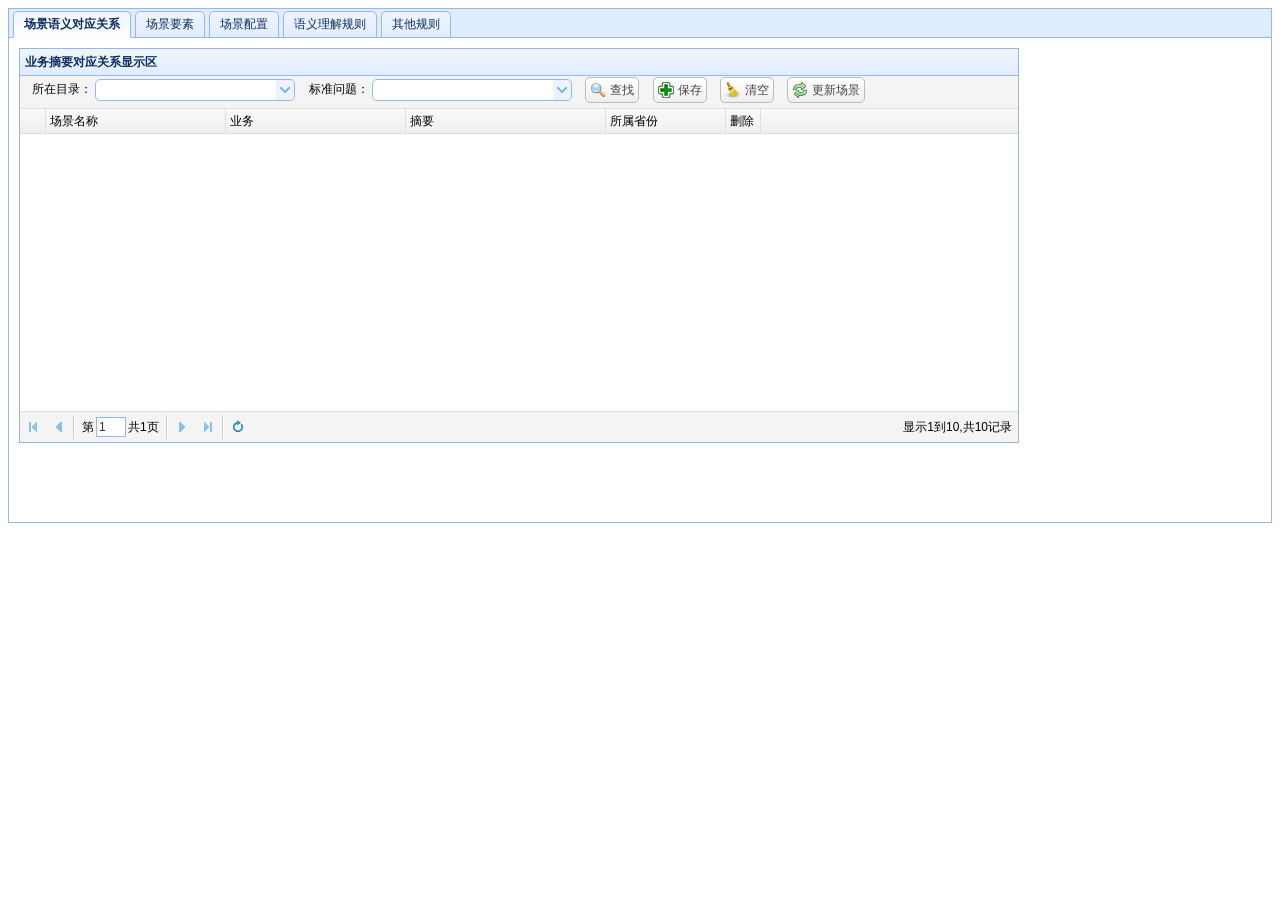
==== WebRoot/rule/scenarios.html @ 41be561f "上传代码" ====
<!DOCTYPE html>
<html>
	<head>
		<meta http-equiv="Content-Type" content="text/html; charset=utf-8"></meta>
		<link type="text/css" rel="stylesheet"
			href="../easyui/jquery-easyui-1.4.1/themes/default/easyui.css" />
		<link type="text/css" rel="stylesheet"
			href="../easyui/jquery-easyui-1.4.1/themes/icon.css" />
		<link href="../umeditor1_2_2-utf8-jsp/themes/default/css/umeditor.css"
			type="text/css" rel="stylesheet">
		<link href="../css/common.css"
			type="text/css" rel="stylesheet">
		<link type="text/css" rel="stylesheet" href="../css/kw.css" />
		<link type="text/css" rel="stylesheet" href="../css/scrollbar.css" />
		<script type="text/javascript"
			src="../umeditor1_2_2-utf8-jsp/third-party/jquery.min.js"></script>
		<script type="text/javascript"
			src="../umeditor1_2_2-utf8-jsp/umeditor.config.js"></script>
		<script type="text/javascript"
			src="../umeditor1_2_2-utf8-jsp/umeditor.min.js"></script>
		<script type="text/javascript"
			src="../umeditor1_2_2-utf8-jsp/lang/zh-cn/zh-cn.js"></script>
		<script type="text/javascript"
			src="../easyui/jquery-easyui-1.4.1/jquery.easyui.min.js"></script>
		<script type="text/javascript"
			src="../easyui/jquery-easyui-1.4.1/locale/easyui-lang-zh_CN.js"></script>
		<script type="text/javascript" src="../script/json2.js"></script>
		<script type="text/javascript" src="./js/scenarios.js?v=20160608"></script>
		<script type="text/javascript" src="../script/publicSetup.js"></script>
		<script type="text/javascript">
		  //处理键盘事件 禁止后退键（Backspace）密码或单行、多行文本框除外
	      function banBackSpace(e){   
	          var ev = e || window.event;//获取event对象   
	          var obj = ev.target || ev.srcElement;//获取事件源   
	          var t = obj.type || obj.getAttribute('type');//获取事件源类型  
	          //获取作为判断条件的事件类型
	          var vReadOnly = obj.getAttribute('readonly');
	          //处理null值情况
	          vReadOnly = (vReadOnly == "") ? false : vReadOnly;
	         //当敲Backspace键时，事件源类型为密码或单行、多行文本的，
	        //并且readonly属性为true或enabled属性为false的，则退格键失效
	         var flag1=(ev.keyCode == 8 && (t=="password" || t=="text" || t=="textarea") 
	                     && vReadOnly=="readonly")?true:false;
	         //当敲Backspace键时，事件源类型非密码或单行、多行文本的，则退格键失效
	         var flag2=(ev.keyCode == 8 && t != "password" && t != "text" && t != "textarea")
	                     ?true:false;        
	        
	       //判断
	         if(flag2){
	             return false;
	         }
	         if(flag1){   
	             return false;   
	         }   
	     }
        //禁止后退键 作用于Firefox、Opera
        document.onkeypress = banBackSpace;
        //禁止后退键  作用于IE、Chrome
        document.onkeydown = banBackSpace;
		</script>
		<script>
		
	//获取浏览器页面可见高度和宽度
    var _PageHeight = document.documentElement.clientHeight,
        _PageWidth = document.documentElement.clientWidth;
    //计算loading框距离顶部和左部的距离（loading框的宽度为215px，高度为61px）
    var _LoadingTop = _PageHeight > 61 ? (_PageHeight - 61) / 2 : 0,
        _LoadingLeft = _PageWidth > 215 ? (_PageWidth - 215) / 2 : 0;
    //在页面未加载完毕之前显示的loading Html自定义内容
    var _LoadingHtml = '<div id="loadingDiv" style="position:absolute;left:0;width:100%;height:' + _PageHeight + 'px;top:0;background:#f3f8ff;opacity:1;filter:alpha(opacity=80);z-index:10000;"><div style="position: absolute; cursor1: wait; left: ' + _LoadingLeft + 'px; top:' + _LoadingTop + 'px; width: auto; height: 57px; line-height: 57px; padding-left: 50px; padding-right: 5px; background: #fff url(/Content/loading.gif) no-repeat scroll 5px 10px; border: 2px solid #95B8E7; color: #696969; font-family:\'Microsoft YaHei\';">页面加载中，请稍等。。。</div></div>';
    //呈现loading效果
    document.write(_LoadingHtml);


    //监听加载状态改变
    document.onreadystatechange = completeLoading;

    //加载状态为complete时移除loading效果
    function completeLoading() {
        if (document.readyState == "complete") {
            var loadingMask = document.getElementById('loadingDiv');
            loadingMask.parentNode.removeChild(loadingMask);
        }
    }

	
	
	</script>




	</head>
	<body onkeydown="myKeyDown()">

		<div class="easyui-layout" style="padding: 0px">
			<div id="aa" class="easyui-tabs"
				style="width: 100%; height: 515px;">
				<!-- <div id="aa" class="easyui-tabs" style="width:100%;height:515px;"> -->
				<div title="场景语义对应关系" style="padding: 10px"
					data-options="selected:true">
					<div>
						<div id="servicekbdatadatagrid_tb" style="height: 30px;">
							<span style="margin-left: 10px">所在目录：</span>
							<select id="service" class="easyui-combotree"
								style="width: 200px;"></select>
							<span style="margin-left: 10px">标准问题：</span>
							<input id="kbdata" class="easyui-combobox" style="width: 200px;">
							<!-- 
							<span style="margin-left: 10px">用户问题：</span>
							<input id="userquery" class="easyui-textbox"
								style="width: 200px;">
							 -->
							<a href="javascript:void(0)" class="easyui-linkbutton"
								data-options="iconCls:'icon-search'" plain="false"
								style="margin-left: 10px" onclick="searchRelation()">查找</a>
							<a href="javascript:void(0)" class="easyui-linkbutton"
								data-options="iconCls:'icon-add'" plain="false"
								style="margin-left: 10px" onclick="saveRelation()">保存</a>
							<a href="javascript:void(0)" class="easyui-linkbutton"
								data-options="iconCls:'icon-clear'" plain="false"
								style="margin-left: 10px" onclick="clearRelation()">清空</a>
							<a href="javascript:void(0)" class="easyui-linkbutton"
								data-options="iconCls:'icon-reload'" plain="false"
								style="margin-left: 10px" onclick="reloadScenarios()">更新场景</a>
						</div>
						<table id="servicekbdatadatagrid"></table>
					</div>
				</div>

				<div title="场景要素" style="padding: 10px;">

					<div>
						<div id="elementnamedatagrid_tb" style="height: 30px;">
							<span style="font-size: 12px; margin-left: 10px">场景要素：</span>
							<input id="selelementname" type="text" class="easyui-textbox"
								style="width: 320px;" />
							<a style="margin: 0 10px" class="easyui-linkbutton" plain="fasle"
								iconCls="icon-search" onclick="searchElementName()">查询</a>
						</div>
						<table id="elementnamedatagrid"></table>
						<div style="margin: 20px 0 0 0;"></div>

						<!--场景要素编辑区 window start  -->
						<div id="elementedit_w" class="easyui-window" title="编辑场景要素"
							data-options="modal:true,closed:true,iconCls:'icon-save'"
							style="width: 500px; height: 400px; padding: 10px;">
							<form id="elementnameform" class="easyui-form" method="post"
								data-options="novalidate:true">
								<table cellpadding="3"
									style="text-align: center; margin: 0 auto;">
									<tr>
										<td>
											场景要素:
										</td>
										<td>
											<input id="elementnametextbox" class="easyui-textbox"
												style="width: 300px;" type="text"
												data-options="required:true,missingMessage:'属性名称不能为空!'"></input>
										</td>
									</tr>
									<tr>
										<td>
											优先级&nbsp;&nbsp;:
										</td>
										<td>
											<input id="weightcombobox" style="width: 300px;"></input>
										</td>
									</tr>
									<tr>
										<td>
											对应词类:
										</td>
										<td>
											<input id="wordclasstextbox" class="easyui-combobox"
												style="width: 300px;" type="text"></input>
										</td>
									</tr>

									<tr>
										<td>
											对应信息表列:
										</td>
										<td>
											<input id="infotalbepath" class="easyui-combobox"
												style="width: 300px;" type="text"></input>
										</td>
									</tr>


									<tr>
										<td>
											对应地市:
										</td>
										<td>
											<input id="city" class="easyui-textbox" style="width: 300px;"
												type="text"></input>
										</td>
									</tr>

									<tr>
										<td>
											填写方式:
										</td>
										<td>
											<select id="itemmode" class="easyui-combobox"
												name="itemmode_name" style="width: 300px;">
												<option value="勾选">勾选</option>
												<option value="自定义">自定义</option>
												<option value="勾选+自定义">勾选+自定义</option>
											</select>
										</td>
									</tr>

									<tr>
										<td>
											归属:
										</td>
										<td>
											<select id="container" class="easyui-combobox"
												name="itemmode_name" style="width: 300px;">
												<option value="键值补全">菜单询问用户</option>
												<option value="词模匹配">系统反问</option>
											</select>
										</td>
									</tr>

									<tr>
										<td>
											交互口径:
										</td>
										<td>
											<textarea name="" cols="5" rows="5" id="interpat"
												style="width: 300px; font-size: 12px;"></textarea>
										</td>
									</tr>

								</table>
							</form>
							<div style="text-align: center; padding: 5px">
								<a href="javascript:void(0)" class="easyui-linkbutton"
									data-options="iconCls:'icon-save'" plain="false"
									onclick="submitElementNameForm()">保存</a>
								<a href="javascript:void(0)" class="easyui-linkbutton"
									data-options="iconCls:'icon-clear'" plain="false"
									onclick="clearElementNameForm()">清空</a>
							</div>

						</div>

					</div>

					<!-- 场景要素值 window end -->
					<div id="elementvalueedit_w" class="easyui-window" title="编辑场景要素值"
						data-options="modal:true,closed:true,iconCls:'icon-save'"
						style="width: 650px; height: 500px; padding: 10px;">
						<div style="margin-left: 30px; width: 580px; text-align: center">
							<div id="elementvaluedatagrid_tb" style="height: 30px;">
								<span style="font-size: 12px; margin-left: 10px">场景要素值：</span>
								<input id="selelementvalue" type="text" class="easyui-textbox"
									style="width: 150px;" />
								<a href="javascript:void(0)" style="margin-left: 5px"
									class="easyui-linkbutton" plain="fasle" iconCls="icon-search"
									onclick="searchElementValue()">查询</a>
								<a href="javascript:void(0)" style="margin-left: 5px"
									class="easyui-linkbutton" data-options="iconCls:'icon-save'"
									plain="false" onclick="insertElementValue()">保存</a>
								<a href="javascript:void(0)" style="margin-left: 5px"
									class="easyui-linkbutton" data-options="iconCls:'icon-clear'"
									plain="false" onclick="clearElementValueForm()">清空</a>
							</div>
							<table id="elementvaluedatagrid"></table>

							<!-- 
							<div style="margin:20px 0 0 0;"></div>
							<div class="easyui-panel" title="问题要素值编辑区" style="width:350px;height:auto;padding-top:10px;">
								<form id="elementvalueform" class="easyui-form" method="post" data-options="novalidate:true">
							    	<table cellpadding="3" style="text-align:center;margin:0 auto;">
							    		<tr>
							    			<td>属性值:</td>
							    			<td><input id="elementvaluetextbox" class="easyui-textbox" style="width:200px;" type="text" data-options="required:true,missingMessage:'属性值不能为空!'"></input></td>
							    		</tr>
							    	</table>
							    </form>
							    <div style="text-align:center;padding:5px">
							    	<a href="javascript:void(0)" class="easyui-linkbutton" data-options="iconCls:'icon-save'" plain="false" onclick="submitElementValueForm()">保存</a>
							    	<a href="javascript:void(0)" class="easyui-linkbutton" data-options="iconCls:'icon-clear'" plain="false" onclick="clearElementValueForm()">清空</a>
							    </div>
							</div>   -->

						</div>
					</div>
					<!-- 场景要素值 window end -->
					
					<!-- 添加交互要素 window start -->
					<div id="interactiveElement_add" class="easyui-window" title="增加交互要素" data-options="modal:true,closed:true,iconCls:'icon-add'" style="width:400px;height:200px;padding:10px;">
						
						<table style="text-align: center; padding: 5px">
						<tr>
							<td>
								优先级：
							</td>
							<td>
								<div id="interactiveElement_wei"></div>
							</td>
						</tr>
						<tr>
							<td>
								交互要素：
							</td>
							<td>
								<div id="interactiveElement_com"></div>
							</td>
						</tr>
						<!-- 
						<tr>
							<td>
								对应地市:
							</td>
							<td>
								<input id="interactiveElement_city" class="easyui-textbox" style="width: 300px;"type="text"></input>
							</td>
						</tr>
						-->
         				</table>
						
						<div style="text-align: center; padding: 5px">
							<a href="javascript:void(0)" class="easyui-linkbutton" 
								data-options="iconCls:'icon-add'" plain="false"
								onclick="saveInteractiveElement()">添加</a>
         				</div>
					</div>
					<!-- 添加交互要素 window end -->

					<!-- 增加统计关联 window start-->
		 			<div id="statisticInfo_add" class="easyui-window" title="增加统计关联" data-options="modal:true,closed:true,iconCls:'icon-edit'" style="width:400px;height:480px;padding:10px;">
         			
         				<form id="statisticInfoForm" class="easyui-form" method="post" data-options="novalidate:true" style="margin:0px 20px 20px 20px;">
					    	<table style="width:100%;">
					    		<tr class="btd-display1add">
									<td>
										<span id="statisticInfoName1">统计量</span>
									</td>	
									<td>
										<span id="statisticInfo1"><input id="statisticInfoValue1"/></span>
									</td>
								</tr>
								<tr class="btd-display1add">
									<td>
										<span id="statisticInfoName5">最小值</span>
									</td>	
									<td>
										<span id="statisticInfo5"><input id="statisticInfoValue5"/></span>
									</td>
								</tr>
								<tr class="btd-display1add">
									<td>
										<span id="statisticInfoName6">最大值</span>
									</td>	
									<td>
										<span id="statisticInfo6"><input id="statisticInfoValue6"/></span>
									</td>
								</tr>
								<tr class="btd-display2add">
									<td>
										<span id="statisticInfoName2">统计目标</span>
									</td>
									<td>
										<span id="statisticInfo2"><input id="statisticInfoValue2"/></span>
									</td>
								</tr>
								<tr class="btd-display3add">
									<td>
										<span id="statisticInfoName3">统计目标值</span>
									</td>
									<td>
										<span id="statisticInfo3"><input id="statisticInfoValue3"/></span>
									</td>
								</tr>
								<tr class="btd-display4add">
									<td>
										<span id="statisticInfoName4">统计目标值</span>
									</td>
									<td>
										<span id="statisticInfo4"><input id="statisticInfoValue4"/></span>
									</td>
								</tr>
					    	</table>
					    </form>
         				
         				<div style="text-align: center; padding: 5px">
							<a href="javascript:void(0)" class="easyui-linkbutton" 
								data-options="iconCls:'icon-add'" plain="false"
								onclick="saveStatisticInfo()">添加</a>
         				</div>
         			</div>
         			<!-- 增加统计关联 window end--> 
         			
         			<!-- 增加统计关联2 window start-->
		 			<div id="statisticInfo_add2" class="easyui-window" title="编辑统计关联" data-options="modal:true,closed:true,iconCls:'icon-edit'" style="width:400px;height:480px;padding:10px;">
         			
         				<form id="statisticInfoForm2" class="easyui-form" method="post" data-options="novalidate:true" style="margin:0px 20px 20px 20px;">
					    	<table style="width:100%;">
					    		<tr class="btd-display1add">
									<td>
										<span id="statisticInfoName12">统计量</span>
									</td>	
									<td>
										<span id="statisticInfo12"><input id="statisticInfoValue12"/></span>
									</td>
								</tr>
								<tr class="btd-display1add">
									<td>
										<span id="statisticInfoName52">最小值</span>
									</td>	
									<td>
										<span id="statisticInfo52"><input id="statisticInfoValue52"/></span>
									</td>
								</tr>
								<tr class="btd-display1add">
									<td>
										<span id="statisticInfoName62">最大值</span>
									</td>	
									<td>
										<span id="statisticInfo62"><input id="statisticInfoValue62"/></span>
									</td>
								</tr>
								<tr class="btd-display2add">
									<td>
										<span id="statisticInfoName22">统计目标</span>
									</td>
									<td>
										<span id="statisticInfo22"><input id="statisticInfoValue22"/></span>
									</td>
								</tr>
								<tr class="btd-display3add">
									<td>
										<span id="statisticInfoName32">统计目标值</span>
									</td>
									<td>
										<span id="statisticInfo32"><input id="statisticInfoValue32"/></span>
									</td>
								</tr>
								<tr class="btd-display4add">
									<td>
										<span id="statisticInfoName42">统计目标值</span>
									</td>
									<td>
										<span id="statisticInfo42"><input id="statisticInfoValue42"/></span>
									</td>
								</tr>
					    	</table>
					    </form>
         				
         				<div style="text-align: center; padding: 5px">
							<a href="javascript:void(0)" class="easyui-linkbutton" 
								data-options="iconCls:'icon-add'" plain="false"
								onclick="saveStatisticInfo2()">添加</a>
         				</div>
         			</div>
         			<!-- 增加统计关联2 window end--> 
         			
         			<!-- 展示统计关联 window start-->
		 			<div id="statisticInfo_check" class="easyui-window" title="查看统计关联" data-options="modal:true,closed:true,iconCls:'icon-edit'" style="width:450px;height:580px;padding:10px;">
         			
         				<form id="statisticInfoFormCheck" class="easyui-form" method="post" data-options="novalidate:true" style="margin:0px 20px 20px 20px;">
					    	<table style="width:100%;">
					    		<tr class="btd-display0Check">
									<td>
										<span id="statisticInfoName0Check">列：</span>
									</td>	
									<td>
										<span id="statisticInfo0Check"></span>
									</td>
								</tr>
					    		<tr class="btd-display1Check">
									<td>
										<span id="statisticInfoName1Check">统计量：</span>
									</td>	
									<td>
										<span id="statisticInfo1Check"></span>
									</td>
								</tr>
								<tr class="btd-display1Check">
									<td>
										<span id="statisticInfoName5Check">最小值：</span>
									</td>	
									<td>
										<span id="statisticInfo5Check"></span>
									</td>
								</tr>
								<tr class="btd-display1Check">
									<td>
										<span id="statisticInfoName6Check">最大值：</span>
									</td>	
									<td>
										<span id="statisticInfo6Check"></span>
									</td>
								</tr>
								<tr class="btd-display2Check">
									<td>
										<span id="statisticInfoName2Check">统计目标：</span>
									</td>
									<td>
										<span id="statisticInfo2Check"></span>
									</td>
								</tr>
								<tr class="btd-display3Check">
									<td>
										<span id="statisticInfoName3Check">统计目标值：</span>
									</td>
									<td>
										<span id="statisticInfo3Check"></span>
									</td>
								</tr>
					    	</table>
					    </form>
         				
         				<div style="text-align: center; padding: 5px">
         					<a href="javascript:void(0)" class="easyui-linkbutton" 
								data-options="iconCls:'icon-edit'" plain="false"
								onclick="addStatisticInfo2()">编辑统计关联</a>
							<a href="javascript:void(0)" class="easyui-linkbutton" 
								data-options="iconCls:'icon-delete'" plain="false"
								onclick="deleteColumnStatisticInfo()">删除统计关联</a>
         				</div>
         			</div>
         			<!-- 展示统计关联 window end--> 



				</div>
				<div title="场景配置" style="padding: 10px">

					<div title="交互规则"
						style="display: inline; padding: 20px; position: relative; overflow-x: hidden;">
						<table>
							<tr>
								<td><span id="selrule0name1" class="span_class"></span></td>
								<td><span id="selrule01"><input id="selrule0value1" class="easyui-combobox" /></span></td>
								<td><span id="selrule0name2" class="span_class"></span></td>
								<td><span id="selrule02"><input id="selrule0value2" class="easyui-combobox" /></span></td>
							</tr>
							<tr>
								<td><span id="selrule0name3" class="span_class"></span></td>
								<td><span id="selrule03"><input id="selrule0value3" class="easyui-combobox" /></span></td>
								<td><span id="selrule0name4" class="span_class"></span></td>
								<td><span id="selrule04"><input id="selrule0value4" class="easyui-combobox" /></span></td>
							</tr>
							<tr>
								<td><span id="selrule0name5" class="span_class"></span></td>
								<td><span id="selrule05"><input id="selrule0value5" class="easyui-combobox" /></span></td>
								<td><span id="selrule0name6" class="span_class"></span></td>
								<td><span id="selrule06"><input id="selrule0value6" class="easyui-combobox" /></span></td>
							</tr>
							<tr>
								<td><span id="selrule0name7" class="span_class"></span></td>
								<td><span id="selrule07"><input id="selrule0value7" class="easyui-combobox" /></span></td>
								<td><span id="selrule0name8" class="span_class"></span></td>
								<td><span id="selrule08"><input id="selrule0value8" class="easyui-combobox" /></span></td>
							</tr>
							<tr>
								<td><span id="selrule0name9" class="span_class"></span></td>
								<td><span id="selrule09"><input id="selrule0value9" class="easyui-combobox" /></span></td>
								<td><span id="selrule0name10" class="span_class"></span></td>
								<td><span id="selrule010"><input id="selrule0value10" class="easyui-combobox" /></span></td>
							</tr>
							<tr>
								<td><span id="selrule0name11" class="span_class"></span></td>
								<td><span id="selrule011"><input id="selrule0value11" class="easyui-combobox" /></span></td>
								<td><span id="selrule0name12" class="span_class"></span></td>
								<td><span id="selrule012"><input id="selrule0value12" class="easyui-combobox" /></span></td>
							</tr>
							<tr>
								<td><span id="selrule0name13" class="span_class"></span></td>
								<td><span id="selrule013"><input id="selrule0value13" class="easyui-combobox" /></span></td>
								<td><span id="selrule0name14" class="span_class"></span></td>
								<td><span id="selrule014"><input id="selrule0value14" class="easyui-combobox" /></span></td>
							</tr>
							<tr>
								<td><span id="selrule0name15" class="span_class"></span></td>
								<td><span id="selrule015"><input id="selrule0value15" class="easyui-combobox" /></span></td>
								<td><span id="selrule0name16" class="span_class"></span></td>
								<td><span id="selrule016"><input id="selrule0value16" class="easyui-combobox" /></span></td>
							</tr>
							<tr>
								<td><span id="selrule0name17" class="span_class"></span></td>
								<td><span id="selrule017"><input id="selrule0value17" class="easyui-combobox" /></span></td>
								<td><span id="selrule0name18" class="span_class"></span></td>
								<td><span id="selrule018"><input id="selrule0value18" class="easyui-combobox" /></span></td>
							</tr>
							<tr>
								<td><span id="selrule0name19" class="span_class"></span></td>
								<td><span id="selrule019"><input id="selrule0value19" class="easyui-combobox" /></span></td>
								<td><span id="selrule0name20" class="span_class"></span></td>
								<td><span id="selrule020"><input id="selrule0value20" class="easyui-combobox" /></span></td>
							</tr>
							<tr>
								<td>
									<!-- <span class="span_class"  >规则类型:</span>
								<span><input id="selrule0type" class="easyui-combobox"/></span> -->
									<!-- <span class="span_class"  >规则优先级:</span>
								<span><input id="selrule0weight" class="easyui-numberbox" data-options="min:0,prompt:'请输入数字'"/></span> -->
									<span class="span_class">归属地市:</span></td>
									<td><span><input id="search_city" class="easyui-combotree"
											style="width: 150px;" type="text"></input>
									</span>
								</td>
								<td><span class="span_class">回复内容:</span></td>
								<td><span><input id="search_ruleresponse" class="easyui-textbox"></span>
									<a href="javascript:void(0)" class="easyui-linkbutton"
										style="margin-left: 10px;"
										data-options="iconCls:'icon-search'" plain="false"
										onclick="searchRule0()">查询</a>
								</td>
								<!--
								<td><a href="javascript:void(0)" class="easyui-linkbutton" style="float:right;" data-options="iconCls:'icon-reload'" plain="false" onclick="updateRuleNLP()">更新业务规则</a></td>
								-->
							</tr>
						</table>
						<table id="rule0datagrid"></table>
						<!-- 工具栏 -->
						<div id="rule0datagridTools">
							<span id = "issueChoose" style = "margin-left:10px;"></span>
							<a href="javascript:void(0)" class="easyui-linkbutton" style="margin-left:10px;" data-options="iconCls:'icon-start'" plain="false" onclick="issueRule0()">发布</a>
						</div>
						<div id="detail"></div>

		<div id="rule0_edit" class="easyui-panel" title="编辑规则" style="width:1000px;height:400px;padding:10px;"
			data-options="iconCls:'icon-save',collapsible:true,minimizable:false,maximizable:false,closable:true">
			<form id="rule0form" class="easyui-form" method="post" data-options="novalidate:true" style="margin: 0px 20px 20px 20px;">
				<table style="width: 100%;">
					<tr>
						<td width="120">用户问题:</td>
						<td>
							<table>
								<tr>
									<td><span><input id="adduserquestion" class="easyui-textbox" style="width: 270px;" /></span></td>
									<td><span id="addcurrentnodename" class="span_class">当前节点:</span></td>
									<td><span><input id="addcurrentnode" class="easyui-textbox" style="width: 150px;"></input></span></td>
									<td><span class="span_class">归属地市:</span></td>
									<td><span><input id="edit_city" class="easyui-textbox" style="width: 150px;"></input></span></td>
								</tr>
							</table>
						</td>
					</tr>
					<tr>
						<td width="120">场景要素:</td>
							<td>
								<table>
									<tr>
										<td class="td-display1"><span id="addrule0name1" class="span_class"></span></td>
										<td class="td-display1"><span id="addrule01"><input id="addrule0value1"class="easyui-combobox" /></span></td>
										<td class="td-display2"><span id="addrule0name2" class="span_class"></span></td>
										<td class="td-display2"><span id="addrule02"><input id="addrule0value2" class="easyui-combobox" /></span></td>
									</tr>
									<tr>
										<td class="td-display3"><span id="addrule0name3" class="span_class"></span></td>
										<td class="td-display3"><span id="addrule03"><input id="addrule0value3"class="easyui-combobox" /></span></td>
										<td class="td-display4"><span id="addrule0name4" class="span_class"></span></td>
										<td class="td-display4"><span id="addrule04"><input id="addrule0value4" class="easyui-combobox" /></span></td>
									</tr>
									<tr>
										<td class="td-display5"><span id="addrule0name5" class="span_class"></span></td>
										<td class="td-display5"><span id="addrule05"><input id="addrule0value5"class="easyui-combobox" /></span></td>
										<td class="td-display6"><span id="addrule0name6" class="span_class"></span></td>
										<td class="td-display6"><span id="addrule06"><input id="addrule0value6" class="easyui-combobox" /></span></td>
									</tr>
									<tr>
										<td class="td-display7"><span id="addrule0name7" class="span_class"></span></td>
										<td class="td-display7"><span id="addrule07"><input id="addrule0value7"class="easyui-combobox" /></span></td>
										<td class="td-display8"><span id="addrule0name8" class="span_class"></span></td>
										<td class="td-display8"><span id="addrule08"><input id="addrule0value8" class="easyui-combobox" /></span></td>
									</tr>
									<tr>
										<td class="td-display9"><span id="addrule0name9" class="span_class"></span></td>
										<td class="td-display9"><span id="addrule09"><input id="addrule0value9"class="easyui-combobox" /></span></td>
										<td class="td-display10"><span id="addrule0name10" class="span_class"></span></td>
										<td class="td-display10"><span id="addrule010"><input id="addrule0value10" class="easyui-combobox" /></span></td>
									</tr>
									<tr>
										<td class="td-display11"><span id="addrule0name11" class="span_class"></span></td>
										<td class="td-display11"><span id="addrule011"><input id="addrule0value11"class="easyui-combobox" /></span></td>
										<td class="td-display12"><span id="addrule0name12" class="span_class"></span></td>
										<td class="td-display12"><span id="addrule012"><input id="addrule0value12" class="easyui-combobox" /></span></td>
									</tr>
									<tr>
										<td class="td-display13"><span id="addrule0name13" class="span_class"></span></td>
										<td class="td-display13"><span id="addrule013"><input id="addrule0value13"class="easyui-combobox" /></span></td>
										<td class="td-display14"><span id="addrule0name14" class="span_class"></span></td>
										<td class="td-display14"><span id="addrule014"><input id="addrule0value14" class="easyui-combobox" /></span></td>
									</tr>
									<tr>
										<td class="td-display15"><span id="addrule0name15" class="span_class"></span></td>
										<td class="td-display15"><span id="addrule015"><input id="addrule0value15"class="easyui-combobox" /></span></td>
										<td class="td-display16"><span id="addrule0name16" class="span_class"></span></td>
										<td class="td-display16"><span id="addrule016"><input id="addrule0value16" class="easyui-combobox" /></span></td>
									</tr>
									<tr>
										<td class="td-display17"><span id="addrule0name17" class="span_class"></span></td>
										<td class="td-display17"><span id="addrule017"><input id="addrule0value17"class="easyui-combobox" /></span></td>
										<td class="td-display18"><span id="addrule0name18" class="span_class"></span></td>
										<td class="td-display18"><span id="addrule018"><input id="addrule0value18" class="easyui-combobox" /></span></td>
									</tr>
									<tr>
										<td class="td-display19"><span id="addrule0name19" class="span_class"></span></td>
										<td class="td-display19"><span id="addrule019"><input id="addrule0value19"class="easyui-combobox" /></span></td>
										<td class="td-display20"><span id="addrule0name20" class="span_class"></span></td>
										<td class="td-display20"><span id="addrule020"><input id="addrule0value20" class="easyui-combobox" /></span></td>
									</tr>
								</table>
							</td>
						</tr>
						<tr>
							<td><input id="rule0id" type="hidden" /></td>
						</tr>
						<tr>
							<td width="120">回复类型:</td>
							<td>
								<input id="responsetype" class="easyui-combobox" />
								<span class="span_class" id="span_addrule0weight">规则优先级:</span>
								<span id="input_addrule0weight"><input id="addrule0weight" class="easyui-combobox" /></span>
								<a href="javascript:void(0)" class="easyui-linkbutton"
									data-options="iconCls:'icon-add'" plain="false"
									id="triggerAction_btn" onclick="saveTriggerAction()">插入谓词</a>
								<a href="javascript:void(0)" class="easyui-linkbutton"
									data-options="iconCls:'icon-add'" plain="false"
									id="interactiveoptions_btn"
									onclick="saveInteractiveOoptions()">插入交互项</a>
								<a href="javascript:void(0)" class="easyui-linkbutton"
									data-options="iconCls:'icon-add'" plain="false"
									id="hitquestion_btn"
									onclick="saveHitquestion()">插入命中问题</a>
								<a href="javascript:void(0)" class="easyui-linkbutton"
									data-options="iconCls:'icon-add'" plain="false"
									id="addOtherResponse_btn"
									onclick="addOtherResponse()">插入其他形式答案</a>
							</td>
						</tr>
						<tr>
							<td class ="serviceinfo_tr">信息表名称：</td>
							<td class ="serviceinfo_tr">
								<span><input id="serviceinfo"  class="easyui-combobox" style="width:300px;"/></span>
								<!--
								<span style="font-size: 12px; margin-left: 20px" >知识名称：</span>
								<span style=" margin-left: 40px"  ><input id="knoname"  class="easyui-combobox" style="width:300px;"/></span>
								<span style=" margin-left: 20px"><a href="javascript:void(0)" class="easyui-linkbutton" data-options="iconCls:'icon-add'" plain="false" id="hitquestion_btn" onclick="openTemplateColumnWin()">插入模板列</a></span>
								-->
							</td>
						</tr>
						<tr>
							<td class ="serviceinfo_tr">模板路径：</td>
							<td class ="serviceinfo_tr">
								<span><input id="attrname"  class="easyui-combobox" style="width:300px;"/></span>
								<!--
								<span style="font-size: 12px; margin-left: 20px" >知识名称：</span>
								<span style=" margin-left: 40px"  ><input id="knoname"  class="easyui-combobox" style="width:300px;"/></span>
								<span style=" margin-left: 20px"><a href="javascript:void(0)" class="easyui-linkbutton" data-options="iconCls:'icon-add'" plain="false" id="hitquestion_btn" onclick="openTemplateColumnWin()">插入模板列</a></span>
								-->
								<span style="font-size: 12px; margin-left: 20px" id="attrlabel">模板内容：</span>
								<span style=" margin-left: 40px"><input id="attrvalue"  class="easyui-combobox" style="width:300px;" /></span>
								<!--
								<span style=" margin-left: 10px"><a href="javascript:void(0)" class="easyui-linkbutton" data-options="iconCls:'icon-add'" plain="false" id="hitquestion_btn" onclick="openPrimitiveFunctionWin()">原子函数</a></span>
								-->
							</td>
						</tr>
						<tr>
							<td class ="serviceinfo_tr">信息表模板：</td>
							<td class ="serviceinfo_tr">
								<span><input id="serviceinfotemplate"  class="easyui-textbox" data-options="multiline:true" style="width:730px;height:60px" editable="false" /></span>
							</td>
						</tr>
						<tr>
							<td valign="top">回复内容:</td>
							<!-- <td colspan="5"><textarea id="addrule0response" style="width:100%;min-width:800px;height:100px;font-size:12px;"></textarea></td> -->
							<td colspan="5">
								<div id="myEditor" style="width: 100%; height: 130px;"></div>
							</td>
						</tr>
					</table>
				</form>
				<div style="text-align: center; padding: 5px">
					<a href="javascript:void(0)" class="easyui-linkbutton"
						data-options="iconCls:'icon-save'" plain="false"
						onclick="saveRule0('')">保存</a>
					<a href="javascript:void(0)" class="easyui-linkbutton"
						data-options="iconCls:'icon-clear'" plain="false"
						onclick="clearRule0Form()">清空</a>
					<!-- <form id="uploadrule0form" style="display:inline;margin-left:50px;" method="post" enctype="multipart/form-data">
			             	<input name="upload" id="fileuploadrule0" class="easyui-filebox" style="width:200px;" data-options="buttonText:'选择文件'">
			             </form>
			             <a href="javascript:void(0)" class="easyui-linkbutton" data-options="iconCls:'icon-upload'" plain="false" onclick="uploadRule0()" style="margin-left:10px;">导入文件</a>  
			             <a href="javascript:void(0)" class="easyui-linkbutton" data-options="iconCls:'icon-download'" plain="false" onclick="exportExcelRule0()">导出文件</a>
					 -->
				</div>
				<!-- </div>  -->
				<!-- 缺失补全规则编辑区 window end-->
			</div>
						

						<!-- 列信息添加区 window start-->
						<div id="column_add" class="easyui-window" title="添加场景要素列"
							data-options="modal:true,closed:true,iconCls:'icon-add'"
							style="width: 500px; height: 240px; padding: 10px;">
							<div style="padding: 10px;">
								<span style="font-size: 12px; margin-left: 10px">场景要素：</span>
								<input id="columncom" class="easyui-combobox"
									style="width: 250px;" />
								<a href="javascript:void(0)" class="easyui-linkbutton"
									data-options="iconCls:'icon-save'" plain="false"
									onclick="saveColumn()">保存</a>
								<a href="javascript:void(0)" class="easyui-linkbutton"
									data-options="iconCls:'icon-clear'" plain="false"
									onclick="clearColumn()">清空</a>
							</div>
						</div>
						<!-- 列信息添加区 window end-->

						<!-- 列信息删除区 window start-->
						<div id="column_delete" class="easyui-window" title="删除场景要素列"
							data-options="modal:true,closed:true,iconCls:'icon-remove'"
							style="width: 500px; height: 240px; padding: 10px;">
							<div style="padding: 10px;">
								<span style="font-size: 12px; margin-left: 10px">场景要素：</span>
								<input id="columncom_delete" class="easyui-combobox"
									style="width: 250px;" />
								<a href="javascript:void(0)" class="easyui-linkbutton"
									data-options="iconCls:'icon-remove'" plain="false"
									onclick="deleteColumn()">删除</a>
								<a href="javascript:void(0)" class="easyui-linkbutton"
									data-options="iconCls:'icon-clear'" plain="false"
									onclick="clearDeleteColumn()">清空</a>
							</div>
						</div>
						<!-- 列信息删除区 window end-->

						<!-- 交互选项编辑区 window start-->
						<div id="menuItems_edit" class="easyui-window" title="编辑交互选项"
							data-options="modal:true,closed:true,iconCls:'icon-edit'"
							style="width: 500px; height: 460px; padding: 10px;">
							<div style="padding: 10px;">
								<span style="font-size: 12px; margin-left: 10px">交互名称：</span>
								<input id="interactionname" type="text" class="easyui-textbox"
									style="width: 320px;" readOnly="true" />
							</div>
							<div style="padding: 10px;" id="correspondingwordclass_div">
								<span style="font-size: 12px; margin-left: 10px">对应词类：</span>
								<input id="correspondingwordclass" type="text"
									class="easyui-textbox" style="width: 320px;" />
							</div>
							<div style="padding: 10px;">
								<span style="font-size: 12px; margin-left: 10px">交互选项：</span>
								<input id="interactiveoptions" type="text"
									class="easyui-combobox" style="width: 320px;" />
							</div>
							<div style="padding: 10px;" id="interactivetemplate_div">
								<span style="font-size: 12px; margin-left: 10px">自定义值：</span>
								<textarea name="" cols="5" rows="5" id="customvalue"
									style="width: 320px; font-size: 12px;"
									onfocus="if(this.value == '多条值以|分隔开'){  this.value =''; this.style.color = '#000000'; } "
									onblur="if(this.value == ''){this.style.color = '#ACA899'; this.value = '多条值以|分隔开'; }"></textarea>
							</div>
							<div style="padding: 10px;">
								<span style="font-size: 12px; margin-left: 10px">交互口径：</span>
								<textarea name="" cols="5" rows="5" id="interactivetemplate"
									style="width: 320px; font-size: 12px;"></textarea>
							</div>
							<div style='text-align: center'>
								<a href="javascript:void(0)" class="easyui-linkbutton"
									data-options="iconCls:'icon-save'" plain="false"
									onclick="saveMenuItems()">保存</a>
								<a href="javascript:void(0)" class="easyui-linkbutton"
									data-options="iconCls:'icon-clear'" plain="false"
									onclick="clearMenuItems()">清空</a>
							</div>
						</div>
						<!-- 交互选项编辑区 window end-->


						<!-- 新增交互选项区 window start-->
						<div id="add_menuItems_edit" class="easyui-window" title="场景要素交互回复编辑"
							data-options="modal:true,closed:true,iconCls:'icon-add'"
							style="width: 500px; height: 460px; padding: 10px;">
							<div style="padding: 10px;">
								<span style="font-size: 12px; margin-left: 10px">开始话语：</span>
								<textarea name="" cols="5" rows="5" id="add_interactivetemplate"
									style="width: 320px; font-size: 12px;"></textarea>
							</div>
							<div style="padding: 10px;" id ="add_interactionname_div">
								<span style="font-size: 12px; margin-left: 10px">交互名称：</span>
								<input id="add_interactionname" type="text"
									class="easyui-textbox" style="width: 320px;" readOnly="true" />
							</div>
							<div style="padding: 10px;" id="add_correspondingwordclass_div">
								<span style="font-size: 12px; margin-left: 10px">对应词类：</span>
								<input id="add_correspondingwordclass" type="text"
									class="easyui-textbox" style="width: 320px;" />
							</div>
							<div style="padding: 10px;" id="add_interactiveoptions_div">
								<span style="font-size: 12px; margin-left: 10px">菜单选项：</span>
								<input id="add_interactiveoptions" type="text" class="easyui-combobox" style="width: 320px;" /><img style=" margin-left: 10px" id="img_add" src="../easyui/jquery-easyui-1.4.1/themes/icons/edit_add.png"  title="补充交互选项" />	
							</div>
							<div style="padding: 10px;" id="add_interactivetemplate_div">
								<span style="font-size: 12px; margin-left: 10px">自定义值：</span>
								<textarea name="" cols="5" rows="5" id="add_customvalue"
									style="width: 320px; font-size: 12px;"
									onfocus="if(this.value == '多条值以|分隔开'){  this.value =''; this.style.color = '#000000'; } "
									onblur="if(this.value == ''){this.style.color = '#ACA899'; this.value = '多条值以|分隔开'; }"></textarea>
							</div>
							<div style="padding: 10px;">
								<span style="font-size: 12px; margin-left: 10px">结束话语：</span>
								<textarea name="" cols="5" rows="5" id="add_interactivetemplateend"
									style="width: 320px; font-size: 12px;"></textarea>
							</div>
							<div style='text-align: center'>
								<a href="javascript:void(0)" class="easyui-linkbutton"
									data-options="iconCls:'icon-add'" plain="false"
									onclick="add_saveMenuItems()">插入</a>
								<a href="javascript:void(0)" class="easyui-linkbutton"
									data-options="iconCls:'icon-clear'" plain="false"
									onclick="add_clearMenuItems()">清空</a>
							</div>
						</div>
						<!-- 新增交互选项编辑区 window end-->

						<!-- 插入模板列区 window start-->
						<div id="add_templatecolumn" class="easyui-window" title="插入模板列"
							data-options="modal:true,closed:true,iconCls:'icon-add'"
							style="width: 500px; height: 285px; padding: 10px;">
							<div style="padding: 10px;">
								<span style="font-size: 12px; margin-left: 10px">模板列名称：</span>
								<input id="templatecolumn" class="easyui-combobox"
									style="width: 300px;" type="text"></input>
							</div>

							<div style='text-align: center'>
								<a href="javascript:void(0)" class="easyui-linkbutton"
									data-options="iconCls:'icon-add'" plain="false"
									onclick="add_templateColumn()">插入</a>
								<a href="javascript:void(0)" class="easyui-linkbutton"
									data-options="iconCls:'icon-cancel'" plain="false"
									onclick="add_clearTemplateColumn()">取消</a>
							</div>
						</div>
						<!-- 插入模板列区  window end-->

						<!-- 插入触发动作 window start-->
						<div id="add_triggerAction" class="easyui-window" title="插入谓词"
							data-options="modal:true,closed:true,iconCls:'icon-add'"
							style="width: 500px; height: 285px; padding: 10px;">
							<table>
								<tr>
									<td>
										<span style="font-size: 12px; margin-left: 10px">谓词触发名称：</span>
									</td>
									<td>
										<input id="triggerActionName" class="easyui-combobox" style="width: 300px;" type="text"></input>
									</td>
								</tr>
								<tr>
									<td>
										<span style="font-size: 12px; margin-left: 10px">参数A：</span>
									</td>
									<td>	
										<input id="triggerActionValue01" class="easyui-textbox"
											style="width: 300px;" type="text"></input>
									</td>
								</tr>
								<tr>
									<td>
										<span style="font-size: 12px; margin-left: 10px">参数B：</span>
									</td>
									<td>	
										<input id="triggerActionValue02" class="easyui-textbox"
											style="width: 300px;" type="text"></input>
									</td>
								</tr>
							</table>		
							<div style='text-align: center'>
								<a href="javascript:void(0)" class="easyui-linkbutton"
									data-options="iconCls:'icon-add'" plain="false"
									onclick="add_triggerAction()">插入</a>
								<a href="javascript:void(0)" class="easyui-linkbutton"
									data-options="iconCls:'icon-cancel'" plain="false"
									onclick="clearTriggerAction()">取消</a>
							</div>
						</div>
						<!-- 插入触发动作  window end-->
						
						<!-- 插入命中问题 window start-->
						<div id="add_hitquestion" class="easyui-window" title="插入命中问题"
							data-options="modal:true,closed:true,iconCls:'icon-add'"
							style="width: 530px; height: 465px; padding: 10px;">
							<div style="padding: 10px;">
								<span style="font-size: 12px; margin-left: 10px">命中问题：</span>
						    <textarea name="" cols="5" rows="5" id="hitquestion" onfocus="hitquestionOnfocus('hitquestion')"
								 onblur="hitquestionOnblur()"
									style="width: 218px; font-size: 12px;"></textarea>  
							<a href="javascript:void(0)" class="easyui-linkbutton" data-options="iconCls:'icon-add'" plain="false"
								id="element_btn" onclick="openElementWin()">插入场景元素列</a>
							</div>
							<div style="padding: 10px;">
							<span style="font-size: 12px; margin-left: 10px">选择省市：</span>
							 <span>省份</span> <input id="hit_province" type="text" class="easyui-combobox" style="width:100px;" />
						     <span>地市</span><input id="hit_city" type="text" class="easyui-combobox" style="width:100px;" />
						  <a href="javascript:void(0)" class="easyui-linkbutton"data-options="iconCls:'icon-start'" plain="false"
									onclick="testHitQuestion()">识别问题</a>
							</div>
							<div style="padding: 10px;">
							<span style="font-size: 12px; margin-left: 10px">识别结果：</span>
							<textarea name="" cols="5" rows="5" id="hitquestionresult"   disabled="disabled"  
									style="width: 337px; font-size: 12px;color:blue"></textarea> 
							</div> 
							
							<div style="padding: 10px;">
								<span style="font-size: 12px; margin-left: 10px">温馨提示：</span>
								<span style="font-size: 12px;color:#ACA899">命中问题是指系统会根据您录入的问题，再次进行理解，并将理解的结果作为此次交互结果进行展现。如果该问题理解的结果是结构化知识，系统将展现结构化知识中的内容。但结构化知识内容为空，则有可能展示相似问题。</span>
							</div>
							
							<div style='text-align: center'>
							
							   <span style="font-size: 12px; margin-left: 10px;color:red">请确认识别结果是否正确！确认后插入命中问题？</span>
								<a href="javascript:void(0)" class="easyui-linkbutton"
									data-options="iconCls:'icon-add'" plain="false"
									onclick="add_hitquestion()">是</a>
								<a href="javascript:void(0)" class="easyui-linkbutton"
									data-options="iconCls:'icon-cancel'" plain="false"
									onclick="clearHitquestion()">否</a>
							</div>
						</div>
						<!-- 插入命中问题  window end-->
					
						<!-- 插入其他形式答案 window start-->
		 			<div id="otherResponse_add" class="easyui-window" title="插入其他形式答案" data-options="modal:true,closed:true,iconCls:'icon-edit'" style="width:300px;height:480px;padding:10px;">
         			
         				<form id="otherResponse0form" class="easyui-form"  data-options="novalidate:true,ajax:false" style="margin:0px 20px 20px 20px;">
					    	<table style="width:100%;">
					    		<tr class="btd-display1">
									<td>
										<span id="otherResponse0name1"></span>
										<span id="otherResponse01"><input id="otherResponse0value1"/></span>
									</td>
								</tr>
								<tr class="btd-display2">
									<td>
										<span id="otherResponse0name2"></span>
										<span id="otherResponse02"><input id="otherResponse0value2"/></span>
									</td>
								</tr>
								<tr class="btd-display3">
									<td>
										<span id="otherResponse0name3"></span>
										<span id="otherResponse03"><input id="otherResponse0value3"/></span>
									</td>
								</tr>
								<tr class="btd-display4">
									<td>
										<span id="otherResponse0name4"></span>
										<span id="otherResponse04"><input id="otherResponse0value4"/></span>
									</td>
								</tr>
								<tr class="btd-display5">
									<td>
										<span id="otherResponse0name5"></span>
										<span id="otherResponse05"><input id="otherResponse0value5"/></span>
									</td>
								</tr>
								<tr class="btd-display6">
									<td>
										<span id="otherResponse0name6"></span>
										<span id="otherResponse06"><input id="otherResponse0value6"/></span>
									</td>
								</tr>
								<tr class="btd-display7">
									<td>									
										<span id="otherResponse0name7"></span>
										<span id="otherResponse07"><input id="otherResponse0value7"/></span>
									</td>
								</tr>
								<tr class="btd-display8">
									<td>
										<span id="otherResponse0name8"></span>
										<span id="otherResponse08"><input id="otherResponse0value8"/></span>
									</td>
								</tr>
								<tr class="btd-display9">
									<td>
										<span id="otherResponse0name9"></span>
										<span id="otherResponse09"><input id="addrule0value9"/></span>
									</td>
								</tr>
								<tr class="btd-display10">
									<td>
										<span id="otherResponse0name10"></span>
										<span id="otherResponse010"><input id="otherResponse0value10"/></span>
									</td>
								</tr>
					    	</table>
					    </form>
         				
         				<div style="text-align: center; padding: 5px">
							<a href="javascript:void(0)" class="easyui-linkbutton" 
								data-options="iconCls:'icon-add'" plain="false"
								onclick="addToResponse()">添加</a>
         				</div>
         			</div>
         			<!-- 插入其他形式答案 window end--> 
						
                       	<!-- 插入场景元素列区 window start-->
						<div id="add_elementcolumn" class="easyui-window" title="插入场景元素列"
							data-options="modal:true,closed:true,iconCls:'icon-add'"
							style="width: 500px; height: 285px; padding: 10px;">
							<div style="padding: 10px;">
								<span style="font-size: 12px; margin-left: 10px">场景元素列名称：</span>
								<input id="elementcolumn" class="easyui-combobox"
									style="width: 300px;" type="text"></input>
							</div>

							<div style='text-align: center'>
								<a href="javascript:void(0)" class="easyui-linkbutton"
									data-options="iconCls:'icon-add'" plain="false"
									onclick="add_elementColumn()">插入</a>
								<a href="javascript:void(0)" class="easyui-linkbutton"
									data-options="iconCls:'icon-cancel'" plain="false"
									onclick="clearElementColumn()">取消</a>
							</div>
						</div>
						<!-- 插入场景元素列区  window end-->                         







                        <!--插入知识名称  window start-->
                        <div id="add_knoname" class="easyui-window" title="插入知识名称"
							data-options="modal:true,closed:true,iconCls:'icon-add'"
							style="width: 905px; height: 460px; padding: 10px;">
							<div class="kw-wrap">
					     	<div class="ct search-box">
					     		<div class="blk mr-15 w-28">
						            <label for="keyword" class="mr-5">关键词:</label>
						            <input class="easyui-textbox keyword"
													style="width: 148px;" name="keyword">
						        </div>
						        <div class="blk mr-15 w-28" style="height: 22px;">
						            <label for="types" class="mr-5">知识类别(必选):</label>
						        	<select id="kw_type" class="easyui-combobox " name="types" style="width:148px;">
										
									</select>
						        </div>
						        <div class="blk mr-15 w-28">
						            <label for="loc" class="mr-5">地市:</label>
						        	<input id="kw_search_city" class="easyui-combotree"
																style="width: 150px;" type="text" name='loc'></input>
						        </div>
						        <div class="blk mr-15" >
						            <a href="#" class="easyui-linkbutton search-btn" data-options="iconCls:'icon-search'">搜索</a>
						        </div>
						        
					     	</div>
					     	<div class="ct  mt-20 kshow">
					     		<table id="kw-knowology-info"></table>
					     		
					     	</div>
					     	<div class="ct mt-20 talign-r">
					     		<a href="#" class="easyui-linkbutton mr-10 save" data-options="iconCls:'icon-save'">确认</a>
					     		<a href="#" class="easyui-linkbutton cancel" data-options="iconCls:'icon-undo'"  onclick="closeKnonameWin();" >取消</a>
					     	</div>
					     </div>
							
						</div>	
							
                        
                        <!--插入知识名称  window end-->


                        






					</div>

				</div>


				<!-- 语义理解规则选项卡开始 -->
				<div title="语义理解规则" style="padding: 10px">
					<div title="语义理解规则"
						style="display: inline; padding: 20px; position: relative; overflow-x: hidden;">
						<table>
							<tr>
								<td>
									<span id="s_selrule0name1"></span>
									<span id="s_selrule01"><input id="s_selrule0value1"
											class="easyui-combobox" />
									</span>
									<span id="s_selrule0name2"></span>
									<span id="s_selrule02"><input id="s_selrule0value2"
											class="easyui-combobox" />
									</span>
									<span id="s_selrule0name3"></span>
									<span id="s_selrule03"><input id="s_selrule0value3"
											class="easyui-combobox" />
									</span>
									<span id="s_selrule0name4"></span>
									<span id="s_selrule04"><input id="s_selrule0value4"
											class="easyui-combobox" />
									</span>

								</td>
							</tr>
							<tr>
								<td>
									<span id="s_selrule0name5"></span>
									<span id="s_selrule05"><input id="s_selrule0value5"
											class="easyui-combobox" />
									</span>
									<span id="s_selrule0name6"></span>
									<span id="s_selrule06"><input id="s_selrule0value6"
											class="easyui-combobox" />
									</span>
									<span id="s_selrule0name7"></span>
									<span id="s_selrule07"><input id="s_selrule0value7"
											class="easyui-combobox" />
									</span>
									<span id="s_selrule0name8"></span>
									<span id="s_selrule08"><input id="s_selrule0value8"
											class="easyui-combobox" />
									</span>
									<span id="s_selrule0name9"></span>
									<span id="s_selrule09"><input id="s_selrule0value9"
											class="easyui-combobox" />
									</span>
									<span id="s_selrule0name10"></span>
									<span id="s_selrule010"><input id="s_selrule0value10"
											class="easyui-combobox" />
									</span>
								</td>
							</tr>
							
							<tr>
								<td>
									<span id="s_selrule0name11"></span>
									<span id="s_selrule011"><input id="s_selrule0value11"
											class="easyui-combobox" />
									</span>
									<span id="s_selrule0name12"></span>
									<span id="s_selrule012"><input id="s_selrule0value12"
											class="easyui-combobox" />
									</span>
									<span id="s_selrule0name13"></span>
									<span id="s_selrule013"><input id="s_selrule0value13"
											class="easyui-combobox" />
									</span>
									<span id="s_selrule0name14"></span>
									<span id="s_selrule014"><input id="s_selrule0value14"
											class="easyui-combobox" />
									</span>

								</td>
							</tr>
							<tr>
								<td>
									<span id="s_selrule0name15"></span>
									<span id="s_selrule015"><input id="s_selrule0value15"
											class="easyui-combobox" />
									</span>
									<span id="s_selrule0name16"></span>
									<span id="s_selrule016"><input id="s_selrule0value16"
											class="easyui-combobox" />
									</span>
									<span id="s_selrule0name17"></span>
									<span id="s_selrule017"><input id="s_selrule0value17"
											class="easyui-combobox" />
									</span>
									<span id="s_selrule0name18"></span>
									<span id="s_selrule018"><input id="s_selrule0value18"
											class="easyui-combobox" />
									</span>
									<span id="s_selrule0name19"></span>
									<span id="s_selrule019"><input id="s_selrule0value19"
											class="easyui-combobox" />
									</span>
									<span id="s_selrule0name20"></span>
									<span id="s_selrule020"><input id="s_selrule0value20"
											class="easyui-combobox" />
									</span>
								</td>
							</tr>
							
							<tr>
								<td>
									<!--  <span>规则类型:</span>
								<span><input id="s_selrule0type" class="easyui-combobox"/></span>-->
									<!-- <span>规则优先级:</span>
								<span><input id="s_selrule0weight" class="easyui-numberbox" data-options="min:0,prompt:'请输入数字'"/></span> -->
									<span class="span_class">归属地市:</span>
									<span><input id="s_search_city" class="easyui-combotree"
											style="width: 150px;" type="text"></input>
									</span>
									<a href="javascript:void(0)" class="easyui-linkbutton"
										style="margin-left: 10px;"
										data-options="iconCls:'icon-search'" plain="false"
										onclick="s_searchRule0()">查询</a>
								</td>
							</tr>
						</table>
						<table id="s_rule0datagrid"></table>





						<!-- 语义规则编辑区 window start-->
			<div id="s_rule0_edit" class="easyui-panel" title="编辑规则" style="width:1000px;height:400px;padding:10px;"
				data-options="iconCls:'icon-save',collapsible:true,minimizable:false,maximizable:false,closable:true">
						<!-- 
						<div id="s_w" class="easyui-window" title="编辑规则"
							data-options="modal:true,closed:true,iconCls:'icon-save',maximized:true,maximizable:true">
                         -->
							<form id="s_rule0form" class="easyui-form" method="post"
								data-options="novalidate:true"
								style="margin: 0px 20px 20px 20px;">
								<table style="width: 100%;">
								<tr>
								<td width="100">归属地市:</td>
								<td><span><input id="s_edit_city" class="easyui-textbox" style="width: 150px;" type="text"></input></span></td>
								</tr>
								
								<tr>
								<td>
								问题对象:
								</td>
										<td>
											<input id="c_service" class="easyui-combotree"
												style="width: 150px;">
											<span>标准问题:</span>
											<input id="c_kbdata" class="easyui-combobox" style="width:150px;">
											<span>上文问题对象:</span>
											<input id="s_service" class="easyui-combotree"
												style="width: 150px;">
											<span>上文标准问题:</span>
											<input id="s_kbdata" class="easyui-combobox" style="width:150px;">
										</td>
								
								</tr>
								
									<tr>
										<td>
											场景要素:
										</td>
										<td>
											<span id="s_addrule0name1"></span>
											<span id="s_addrule01"><input id="s_addrule0value1"
													class="easyui-combobox" />
											</span>
											<span id="s_addrule0name2"></span>
											<span id="s_addrule02"><input id="s_addrule0value2"
													class="easyui-combobox" />
											</span>
											<span id="s_addrule0name3"></span>
											<span id="s_addrule03"><input id="s_addrule0value3"
													class="easyui-combobox" />
											</span>
											<span id="s_addrule0name4"></span>
											<span id="s_addrule04"><input id="s_addrule0value4"
													class="easyui-combobox" />
											</span>

										</td>
									</tr>
									<tr>
										<td>
										</td>
										<td>
											<span id="s_addrule0name5"></span>
											<span id="s_addrule05"><input id="s_addrule0value5"
													class="easyui-combobox" />
											</span>
											<span id="s_addrule0name6"></span>
											<span id="s_addrule06"><input id="s_addrule0value6"
													class="easyui-combobox" />
											</span>
											<span id="s_addrule0name7"></span>
											<span id="s_addrule07"><input id="s_addrule0value7"
													class="easyui-combobox" />
											</span>
											<span id="s_addrule0name8"></span>
											<span id="s_addrule08"><input id="s_addrule0value8"
													class="easyui-combobox" />
											</span>
											<span id="s_addrule0name9"></span>
											<span id="s_addrule09"><input id="s_addrule0value9"
													class="easyui-combobox" />
											</span>
											<span id="s_addrule0name10"></span>
											<span id="s_addrule010"><input id="s_addrule0value10"
													class="easyui-combobox" />
											</span>
										</td>
									</tr>
									
									<tr>
										<td>
										</td>
										<td>
											<span id="s_addrule0name11"></span>
											<span id="s_addrule011"><input id="s_addrule0value11"
													class="easyui-combobox" />
											</span>
											<span id="s_addrule0name12"></span>
											<span id="s_addrule012"><input id="s_addrule0value12"
													class="easyui-combobox" />
											</span>
											<span id="s_addrule0name13"></span>
											<span id="s_addrule013"><input id="s_addrule0value13"
													class="easyui-combobox" />
											</span>
											<span id="s_addrule0name14"></span>
											<span id="s_addrule014"><input id="s_addrule0value14"
													class="easyui-combobox" />
											</span>
											<span id="s_addrule0name15"></span>
											<span id="s_addrule015"><input id="s_addrule0value15"
													class="easyui-combobox" />
											</span>
										</td>
									</tr>
									<tr>
										<td>
										</td>
										<td>
											<span id="s_addrule0name16"></span>
											<span id="s_addrule016"><input id="s_addrule0value16"
													class="easyui-combobox" />
											</span>
											<span id="s_addrule0name17"></span>
											<span id="s_addrule017"><input id="s_addrule0value17"
													class="easyui-combobox" />
											</span>
											<span id="s_addrule0name18"></span>
											<span id="s_addrule018"><input id="s_addrule0value18"
													class="easyui-combobox" />
											</span>
											<span id="s_addrule0name19"></span>
											<span id="s_addrule019"><input id="s_addrule0value19"
													class="easyui-combobox" />
											</span>
											<span id="s_addrule0name20"></span>
											<span id="s_addrule020"><input id="s_addrule0value20"
													class="easyui-combobox" />
											</span>
										</td>
									</tr>
									
									<tr>
								         <td>
											<input id="s_rule0id" type="hidden" />
										</td>
										<tr>
											<td>回复类型:</td>
											<td>
                                            <!-- <select id="s_responsetype" class="easyui-combobox"
													name="s_responsetype_name" style="width: 150px;">
													<option value="0">文本型</option>
													<option value="2">菜单询问</option>
												</select>  -->
												
												 <input id="s_responsetype" class="easyui-combobox" />
												<a href="javascript:void(0)" class="easyui-linkbutton"
													data-options="iconCls:'icon-add'" plain="false"
													id="s_templatecolumn_btn" onclick="s_saveTemplateColumn()">插入模板列</a>
												<a href="javascript:void(0)" class="easyui-linkbutton"
													data-options="iconCls:'icon-add'" plain="false"
													id="s_triggerAction_btn" onclick="s_saveTriggerAction()">插入触发动作</a>
												<a href="javascript:void(0)" class="easyui-linkbutton"
													data-options="iconCls:'icon-add'" plain="false"
													id="s_interactiveoptions_btn"
													onclick="s_saveInteractiveOoptions()">插入交互项</a>
												<span class="span_class" id="s_span_addrule0weight">规则优先级:</span>
												<span id="s_input_addrule0weight"><input
														id="s_addrule0weight" class="easyui-combobox" />
												</span>
											</td>
										</tr>

									</tr>
									<tr>
										<td valign="top">
											回复内容:
										</td>
										<!-- <td colspan="5"><textarea id="addrule0response" style="width:100%;min-width:800px;height:100px;font-size:12px;"></textarea></td> -->
										<td colspan="5">
											<div id="s_myEditor" style="width: 100%; height: 120px;"></div>
										</td>

									</tr>
								</table>
							</form>
							<div style="text-align: center; padding: 5px">
								<a href="javascript:void(0)" class="easyui-linkbutton"
									data-options="iconCls:'icon-save'" plain="false"
									onclick="s_saveRule0('')">保存</a>
								<a href="javascript:void(0)" class="easyui-linkbutton"
									data-options="iconCls:'icon-clear'" plain="false"
									onclick="s_clearRule0Form()">清空</a>

								<!-- 	<form id="uploadrule0form" style="display:inline;margin-left:50px;" method="post" enctype="multipart/form-data">
			                   	<input name="upload" id="fileuploadrule0" class="easyui-filebox" style="width:200px;" data-options="buttonText:'选择文件'">
			                </form>
			               	<a href="javascript:void(0)" class="easyui-linkbutton" data-options="iconCls:'icon-upload'" plain="false" onclick="uploadRule0()" style="margin-left:10px;">导入文件</a>  
			              	<a href="javascript:void(0)" class="easyui-linkbutton" data-options="iconCls:'icon-download'" plain="false" onclick="exportExcelRule0()">导出文件</a>
					    -->
							</div>


						</div>
						<!-- 缺失补全规则编辑区 window end-->

						<!-- 列信息添加区 window start-->
						<div id="s_column_add" class="easyui-window" title="添加场景要素列"
							data-options="modal:true,closed:true,iconCls:'icon-add'"
							style="width: 500px; height: 240px; padding: 10px;">
							<div style="padding: 10px;">
								<span style="font-size: 12px; margin-left: 10px">场景要素：</span>
								<input id="s_columncom" class="easyui-combobox"
									style="width: 250px;" />
								<a href="javascript:void(0)" class="easyui-linkbutton"
									data-options="iconCls:'icon-save'" plain="false"
									onclick=s_saveColumn();>保存</a>
								<a href="javascript:void(0)" class="easyui-linkbutton"
									data-options="iconCls:'icon-clear'" plain="false"
									onclick=s_clearColumn();>清空</a>
							</div>
						</div>
						<!-- 列信息添加区 window end-->

						<!-- 列信息删除区 window start-->
						<div id="s_column_delete" class="easyui-window" title="删除场景要素列"
							data-options="modal:true,closed:true,iconCls:'icon-remove'"
							style="width: 500px; height: 240px; padding: 10px;">
							<div style="padding: 10px;">
								<span style="font-size: 12px; margin-left: 10px">场景要素：</span>
								<input id="s_columncom_delete" class="easyui-combobox"
									style="width: 250px;" />
								<a href="javascript:void(0)" class="easyui-linkbutton"
									data-options="iconCls:'icon-remove'" plain="false"
									onclick=s_deleteColumn();>删除</a>
								<a href="javascript:void(0)" class="easyui-linkbutton"
									data-options="iconCls:'icon-clear'" plain="false"
									onclick=s_clearDeleteColumn();>清空</a>
							</div>
						</div>
						<!-- 列信息删除区 window end-->

						<!-- 交互选项编辑区 window start-->
						<div id="s_menuItems_edit" class="easyui-window" title="编辑交互选项"
							data-options="modal:true,closed:true,iconCls:'icon-edit'"
							style="width: 500px; height: 460px; padding: 10px;">
							<div style="padding: 10px;">
								<span style="font-size: 12px; margin-left: 10px">交互名称：</span>
								<input id="s_interactionname" type="text" class="easyui-textbox"
									style="width: 320px;" readOnly="true" />
							</div>
							<div style="padding: 10px;"s_correspondingwordclass_div" >
								<span style="font-size: 12px; margin-left: 10px">对应词类：</span>
								<input id="s_correspondingwordclass" type="text"
									class="easyui-textbox" style="width: 320px;" />
							</div>
							<div style="padding: 10px;">
								<span style="font-size: 12px; margin-left: 10px">交互选项：</span>
								<input id="s_interactiveoptions" type="text"
									class="easyui-combobox" style="width: 320px;" />
							</div>
							<div style="padding: 10px;" id="s_interactivetemplate_div">
								<span style="font-size: 12px; margin-left: 10px">自定义值：</span>
								<textarea name="" cols="5" rows="5" id="s_customvalue"
									style="width: 320px; font-size: 12px;"
									onfocus="if(this.value == '多条值以|分隔开'){  this.value =''; this.style.color = '#000000'; } "
									onblur="if(this.value == ''){this.style.color = '#ACA899'; this.value = '多条值以|分隔开'; }"></textarea>
							</div>
							<div style="padding: 10px;">
								<span style="font-size: 12px; margin-left: 10px">交互口径：</span>
								<textarea name="" cols="5" rows="5" id="s_interactivetemplate"
									style="width: 320px; font-size: 12px;"></textarea>
							</div>
							<div style='text-align: center'>
								<a href="javascript:void(0)" class="easyui-linkbutton"
									data-options="iconCls:'icon-save'" plain="false"
									onclick=s_saveMenuItems();>保存</a>
								<a href="javascript:void(0)" class="easyui-linkbutton"
									data-options="iconCls:'icon-clear'" plain="false"
									onclick=s_clearMenuItems();>清空</a>
							</div>
						</div>
						<!-- 交互选项编辑区 window end-->

						<!-- 新增交互选项区 window start-->
						<div id="s_add_menuItems_edit" class="easyui-window"
							title="插入交互选项"
							data-options="modal:true,closed:true,iconCls:'icon-add'"
							style="width: 500px; height: 460px; padding: 10px;">
							<div style="padding: 10px;">
								<span style="font-size: 12px; margin-left: 10px">交互名称：</span>
								<input id="s_add_interactionname" type="text"
									class="easyui-textbox" style="width: 320px;" readOnly="true" />
							</div>
							<div style="padding: 10px;" id="s_add_correspondingwordclass_div">
								<span style="font-size: 12px; margin-left: 10px">对应词类：</span>
								<input id="s_add_correspondingwordclass" type="text"
									class="easyui-textbox" style="width: 320px;" />
							</div>
							<div style="padding: 10px;">
								<span style="font-size: 12px; margin-left: 10px">交互选项：</span>
								<input id="s_add_interactiveoptions" type="text"
									class="easyui-combobox" style="width: 320px;" />
							</div>
							<div style="padding: 10px;" id="s_add_interactivetemplate_div">
								<span style="font-size: 12px; margin-left: 10px">自定义值：</span>
								<textarea name="" cols="5" rows="5" id="s_add_customvalue"
									style="width: 320px; font-size: 12px;"
									onfocus="if(this.value == '多条值以|分隔开'){  this.value =''; this.style.color = '#000000'; } "
									onblur="if(this.value == ''){this.style.color = '#ACA899'; this.value = '多条值以|分隔开'; }"></textarea>
							</div>
							<div style="padding: 10px;">
								<span style="font-size: 12px; margin-left: 10px">交互口径：</span>
								<textarea name="" cols="5" rows="5"
									id="s_add_interactivetemplate"
									style="width: 320px; font-size: 12px;"></textarea>
							</div>
							<div style='text-align: center'>
								<a href="javascript:void(0)" class="easyui-linkbutton"
									data-options="iconCls:'icon-add'" plain="false"
									onclick=s_add_saveMenuItems();>插入</a>
								<a href="javascript:void(0)" class="easyui-linkbutton"
									data-options="iconCls:'icon-clear'" plain="false"
									onclick=s_add_clearMenuItems();>清空</a>
							</div>
						</div>
						<!-- 新增交互选项编辑区 window end-->

						<!-- 插入模板列区 window start-->
						<div id="s_add_templatecolumn" class="easyui-window" title="插入模板列"
							data-options="modal:true,closed:true,iconCls:'icon-add'"
							style="width: 500px; height: 285px; padding: 10px;">
							<div style="padding: 10px;">
								<span style="font-size: 12px; margin-left: 10px">模板列名称：</span>
								<input id="s_templatecolumn" class="easyui-combobox"
									style="width: 300px;" type="text"></input>
							</div>

							<div style='text-align: center'>
								<a href="javascript:void(0)" class="easyui-linkbutton"
									data-options="iconCls:'icon-add'" plain="false"
									onclick=s_add_templateColumn();>插入</a>
								<a href="javascript:void(0)" class="easyui-linkbutton"
									data-options="iconCls:'icon-cancel'" plain="false"
									onclick=s_add_clearTemplateColumn();>取消</a>
							</div>
						</div>
						<!-- 插入模板列区  window end-->


						<!-- 插入触发动作 window start-->
						<div id="s_add_triggerAction" class="easyui-window" title="插入触发动作"
							data-options="modal:true,closed:true,iconCls:'icon-add'"
							style="width: 500px; height: 285px; padding: 10px;">
							<div style="padding: 10px;">
								<span style="font-size: 12px; margin-left: 10px">触发动作名称：</span>
								<input id="s_triggerActionName" class="easyui-combobox"
									style="width: 300px;" type="text"></input>
							</div>

							<div style='text-align: center'>
								<a href="javascript:void(0)" class="easyui-linkbutton"
									data-options="iconCls:'icon-add'" plain="false"
									onclick=s_add_triggerAction();>插入</a>
								<a href="javascript:void(0)" class="easyui-linkbutton"
									data-options="iconCls:'icon-cancel'" plain="false"
									onclick=s_clearTriggerAction();>取消</a>
							</div>
						</div>
						<!-- 插入触发动作  window end-->


					</div>


				</div>

				<!-- 语义理解规则选项卡结束 -->

				<!-- 其他规则选项卡开始 -->
				<div title="其他规则" style="padding: 10px">
					<div title="其他规则"
						style="display: inline; padding: 20px; position: relative; overflow-x: hidden;">
						<table>
							<tr>
								<td>
									<span class="span_class" >规则类型:</span>
			          				<span><input id="selrule2type" class="easyui-combobox" style="width: 150px;"/></span>
									<span class="span_class">归属地市:</span>
									<span><input id="search_city2" class="easyui-combotree"
											style="width: 150px;" type="text"></input>
									</span>
									<a href="javascript:void(0)" class="easyui-linkbutton"
										style="margin-left: 10px;"
										data-options="iconCls:'icon-search'" plain="false"
										onclick=searchRule2();>查询</a>
								</td>
							</tr>
						</table>



						<table id="rule2datagrid" style="width: 100%; height: 360px;"></table>

                <div id="rule2_edit" class="easyui-panel" title="编辑规则" style="width:1000px;height:300px;padding:10px;"
				 data-options="iconCls:'icon-save',collapsible:true,minimizable:false,maximizable:false,closable:true">
						<!-- 
						<div id="w2" class="easyui-window" title="编辑规则"
							data-options="modal:true,closed:true,iconCls:'icon-save',maximized:true,maximizable:true">
						 -->	
							<form id="rule2form" class="easyui-form" method="post"
								data-options="novalidate:true"
								style="margin: 0px 20px 20px 20px;">
								<table style="width: 100%;">
									<tr>
										<td>
											规则类型:
										</td>
										<td>
											<input id="edit_rule2type" class="easyui-combotree" style="width: 150px;">
										</td>
										<td></td>
										<td></td>
										<td></td>
										<td></td>
									</tr>
									<tr>

										<td>
											归属地市:
										</td>
										<td>
											<span><input id="edit_city2" class="easyui-combotree"
													style="width: 150px;" type="text"></input>
											</span>
											<a href="javascript:void(0)" class="easyui-linkbutton"
												data-options="iconCls:'icon-add'" plain="false"
												id="triggerAction_btn2" onclick="saveTriggerAction2()">插入触发动作</a>
										</td>

										<td>
											<span class="span_class" id="span_addrule2weight">规则优先级:</span>
											<span id="input_addrule2weight"><input
													id="addrule2weight" class="easyui-combobox" />
											</span>
										</td>
										<td></td>
										<td></td>
										<td>
											<input id="rule2id" type="hidden" />
										</td>
									</tr>
									<tr>
										<td>
											规则前提:
										</td>
										<td colspan="5">
											<input id="addrule2qianti" class="easyui-textbox"
												style="width: 100%;" />
										</td>
									</tr>
									<tr>
										<td valign="top">
											规则结论:
										</td>
										<td colspan="5">
											<textarea id="addrule2response"
												style="width: 100%; min-width: 800px; height: 100px; font-size: 12px;"></textarea>
										</td>
									</tr>
								</table>
							</form>
							<div style="text-align: center; padding: 5px">
								<a href="javascript:void(0)" class="easyui-linkbutton"
									data-options="iconCls:'icon-save'" plain="false"
									onclick="saveRule2('')">保存</a>
								<a href="javascript:void(0)" class="easyui-linkbutton"
									data-options="iconCls:'icon-clear'" plain="false"
									onclick="clearRule2Form()">清空</a>
							</div>

						</div>
						<!-- 插入触发动作 window start-->
						<div id="add_triggerAction2" class="easyui-window" title="插入触发动作"
							data-options="modal:true,closed:true,iconCls:'icon-add'"
							style="width: 500px; height: 285px; padding: 10px;">
							<div style="padding: 10px;">
								<span style="font-size: 12px; margin-left: 10px">触发动作名称：</span>
								<input id="triggerActionName2" class="easyui-combobox"
									style="width: 300px;" type="text"></input>
							</div>

							<div style='text-align: center'>
								<a href="javascript:void(0)" class="easyui-linkbutton"
									data-options="iconCls:'icon-add'" plain="false"
									onclick="add_triggerAction2()">插入</a>
								<a href="javascript:void(0)" class="easyui-linkbutton"
									data-options="iconCls:'icon-cancel'" plain="false"
									onclick="clearTriggerAction2()">取消</a>
							</div>
						</div>
						<!-- 插入触发动作  window end-->



					</div>

				</div>

				<!-- 其他规则选项卡结束 -->







			</div>

		</div>


		<script type="text/javascript">
    //实例化编辑器
    var um = UM.getEditor('myEditor');
    var um = UM.getEditor('s_myEditor');
    </script>


	</body>
</html>
---- WebRoot/easyui/jquery-easyui-1.4.1/themes/default/easyui.css ----
.panel {
  overflow: hidden;
  text-align: left;
  margin: 0;
  border: 0;
  -moz-border-radius: 0 0 0 0;
  -webkit-border-radius: 0 0 0 0;
  border-radius: 0 0 0 0;
}
.panel-header,
.panel-body {
  border-width: 1px;
  border-style: solid;
}
.panel-header {
  padding: 5px;
  position: relative;
}
.panel-title {
  background: url('images/blank.gif') no-repeat;
}
.panel-header-noborder {
  border-width: 0 0 1px 0;
}
.panel-body {
  overflow: auto;
  border-top-width: 0;
  padding: 0;
}
.panel-body-noheader {
  border-top-width: 1px;
}
.panel-body-noborder {
  border-width: 0px;
}
.panel-body-nobottom {
  border-bottom-width: 0;
}
.panel-with-icon {
  padding-left: 18px;
}
.panel-icon,
.panel-tool {
  position: absolute;
  top: 50%;
  margin-top: -8px;
  height: 16px;
  overflow: hidden;
}
.panel-icon {
  left: 5px;
  width: 16px;
}
.panel-tool {
  right: 5px;
  width: auto;
}
.panel-tool a {
  display: inline-block;
  width: 16px;
  height: 16px;
  opacity: 0.6;
  filter: alpha(opacity=60);
  margin: 0 0 0 2px;
  vertical-align: top;
}
.panel-tool a:hover {
  opacity: 1;
  filter: alpha(opacity=100);
  background-color: #eaf2ff;
  -moz-border-radius: 3px 3px 3px 3px;
  -webkit-border-radius: 3px 3px 3px 3px;
  border-radius: 3px 3px 3px 3px;
}
.panel-loading {
  padding: 11px 0px 10px 30px;
}
.panel-noscroll {
  overflow: hidden;
}
.panel-fit,
.panel-fit body {
  height: 100%;
  margin: 0;
  padding: 0;
  border: 0;
  overflow: hidden;
}
.panel-loading {
  background: url('images/loading.gif') no-repeat 10px 10px;
}
.panel-tool-close {
  background: url('images/panel_tools.png') no-repeat -16px 0px;
}
.panel-tool-min {
  background: url('images/panel_tools.png') no-repeat 0px 0px;
}
.panel-tool-max {
  background: url('images/panel_tools.png') no-repeat 0px -16px;
}
.panel-tool-restore {
  background: url('images/panel_tools.png') no-repeat -16px -16px;
}
.panel-tool-collapse {
  background: url('images/panel_tools.png') no-repeat -32px 0;
}
.panel-tool-expand {
  background: url('images/panel_tools.png') no-repeat -32px -16px;
}
.panel-header,
.panel-body {
  border-color: #95B8E7;
}
.panel-header {
  background-color: #E0ECFF;
  background: -webkit-linear-gradient(top,#EFF5FF 0,#E0ECFF 100%);
  background: -moz-linear-gradient(top,#EFF5FF 0,#E0ECFF 100%);
  background: -o-linear-gradient(top,#EFF5FF 0,#E0ECFF 100%);
  background: linear-gradient(to bottom,#EFF5FF 0,#E0ECFF 100%);
  background-repeat: repeat-x;
  filter: progid:DXImageTransform.Microsoft.gradient(startColorstr=#EFF5FF,endColorstr=#E0ECFF,GradientType=0);
}
.panel-body {
  background-color: #ffffff;
  color: #000000;
  font-size: 12px;
}
.panel-title {
  font-size: 12px;
  font-weight: bold;
  color: #0E2D5F;
  height: 16px;
  line-height: 16px;
}
.panel-footer {
  border: 1px solid #95B8E7;
  overflow: hidden;
  background: #F4F4F4;
}
.panel-footer-noborder {
  border-width: 1px 0 0 0;
}
.accordion {
  overflow: hidden;
  border-width: 1px;
  border-style: solid;
}
.accordion .accordion-header {
  border-width: 0 0 1px;
  cursor: pointer;
}
.accordion .accordion-body {
  border-width: 0 0 1px;
}
.accordion-noborder {
  border-width: 0;
}
.accordion-noborder .accordion-header {
  border-width: 0 0 1px;
}
.accordion-noborder .accordion-body {
  border-width: 0 0 1px;
}
.accordion-collapse {
  background: url('images/accordion_arrows.png') no-repeat 0 0;
}
.accordion-expand {
  background: url('images/accordion_arrows.png') no-repeat -16px 0;
}
.accordion {
  background: #ffffff;
  border-color: #95B8E7;
}
.accordion .accordion-header {
  background: #E0ECFF;
  filter: none;
}
.accordion .accordion-header-selected {
  background: #ffe48d;
}
.accordion .accordion-header-selected .panel-title {
  color: #000000;
}
.window {
  overflow: hidden;
  padding: 5px;
  border-width: 1px;
  border-style: solid;
}
.window .window-header {
  background: transparent;
  padding: 0px 0px 6px 0px;
}
.window .window-body {
  border-width: 1px;
  border-style: solid;
  border-top-width: 0px;
}
.window .window-body-noheader {
  border-top-width: 1px;
}
.window .panel-body-nobottom {
  border-bottom-width: 0;
}
.window .window-header .panel-icon,
.window .window-header .panel-tool {
  top: 50%;
  margin-top: -11px;
}
.window .window-header .panel-icon {
  left: 1px;
}
.window .window-header .panel-tool {
  right: 1px;
}
.window .window-header .panel-with-icon {
  padding-left: 18px;
}
.window-proxy {
  position: absolute;
  overflow: hidden;
}
.window-proxy-mask {
  position: absolute;
  filter: alpha(opacity=5);
  opacity: 0.05;
}
.window-mask {
  position: absolute;
  left: 0;
  top: 0;
  width: 100%;
  height: 100%;
  filter: alpha(opacity=40);
  opacity: 0.40;
  font-size: 1px;
  overflow: hidden;
}
.window,
.window-shadow {
  position: absolute;
  -moz-border-radius: 5px 5px 5px 5px;
  -webkit-border-radius: 5px 5px 5px 5px;
  border-radius: 5px 5px 5px 5px;
}
.window-shadow {
  background: #ccc;
  -moz-box-shadow: 2px 2px 3px #cccccc;
  -webkit-box-shadow: 2px 2px 3px #cccccc;
  box-shadow: 2px 2px 3px #cccccc;
  filter: progid:DXImageTransform.Microsoft.Blur(pixelRadius=2,MakeShadow=false,ShadowOpacity=0.2);
}
.window,
.window .window-body {
  border-color: #95B8E7;
}
.window {
  background-color: #E0ECFF;
  background: -webkit-linear-gradient(top,#EFF5FF 0,#E0ECFF 20%);
  background: -moz-linear-gradient(top,#EFF5FF 0,#E0ECFF 20%);
  background: -o-linear-gradient(top,#EFF5FF 0,#E0ECFF 20%);
  background: linear-gradient(to bottom,#EFF5FF 0,#E0ECFF 20%);
  background-repeat: repeat-x;
  filter: progid:DXImageTransform.Microsoft.gradient(startColorstr=#EFF5FF,endColorstr=#E0ECFF,GradientType=0);
}
.window-proxy {
  border: 1px dashed #95B8E7;
}
.window-proxy-mask,
.window-mask {
  background: #ccc;
}
.window .panel-footer {
  border: 1px solid #95B8E7;
  position: relative;
  top: -1px;
}
.dialog-content {
  overflow: auto;
}
.dialog-toolbar {
  padding: 2px 5px;
}
.dialog-tool-separator {
  float: left;
  height: 24px;
  border-left: 1px solid #ccc;
  border-right: 1px solid #fff;
  margin: 2px 1px;
}
.dialog-button {
  padding: 5px;
  text-align: right;
}
.dialog-button .l-btn {
  margin-left: 5px;
}
.dialog-toolbar,
.dialog-button {
  background: #F4F4F4;
  border-width: 1px;
  border-style: solid;
}
.dialog-toolbar {
  border-color: #95B8E7 #95B8E7 #dddddd #95B8E7;
}
.dialog-button {
  border-color: #dddddd #95B8E7 #95B8E7 #95B8E7;
}
.l-btn {
  text-decoration: none;
  display: inline-block;
  overflow: hidden;
  margin: 0;
  padding: 0;
  cursor: pointer;
  outline: none;
  text-align: center;
  vertical-align: middle;
}
.l-btn-plain {
  border: 0;
  padding: 1px;
}
.l-btn-left {
  display: inline-block;
  position: relative;
  overflow: hidden;
  margin: 0;
  padding: 0;
  vertical-align: top;
}
.l-btn-text {
  display: inline-block;
  vertical-align: top;
  width: auto;
  line-height: 24px;
  font-size: 12px;
  padding: 0;
  margin: 0 4px;
}
.l-btn-icon {
  display: inline-block;
  width: 16px;
  height: 16px;
  line-height: 16px;
  position: absolute;
  top: 50%;
  margin-top: -8px;
  font-size: 1px;
}
.l-btn span span .l-btn-empty {
  display: inline-block;
  margin: 0;
  width: 16px;
  height: 24px;
  font-size: 1px;
  vertical-align: top;
}
.l-btn span .l-btn-icon-left {
  padding: 0 0 0 20px;
  background-position: left center;
}
.l-btn span .l-btn-icon-right {
  padding: 0 20px 0 0;
  background-position: right center;
}
.l-btn-icon-left .l-btn-text {
  margin: 0 4px 0 24px;
}
.l-btn-icon-left .l-btn-icon {
  left: 4px;
}
.l-btn-icon-right .l-btn-text {
  margin: 0 24px 0 4px;
}
.l-btn-icon-right .l-btn-icon {
  right: 4px;
}
.l-btn-icon-top .l-btn-text {
  margin: 20px 4px 0 4px;
}
.l-btn-icon-top .l-btn-icon {
  top: 4px;
  left: 50%;
  margin: 0 0 0 -8px;
}
.l-btn-icon-bottom .l-btn-text {
  margin: 0 4px 20px 4px;
}
.l-btn-icon-bottom .l-btn-icon {
  top: auto;
  bottom: 4px;
  left: 50%;
  margin: 0 0 0 -8px;
}
.l-btn-left .l-btn-empty {
  margin: 0 4px;
  width: 16px;
}
.l-btn-plain:hover {
  padding: 0;
}
.l-btn-focus {
  outline: #0000FF dotted thin;
}
.l-btn-large .l-btn-text {
  line-height: 40px;
}
.l-btn-large .l-btn-icon {
  width: 32px;
  height: 32px;
  line-height: 32px;
  margin-top: -16px;
}
.l-btn-large .l-btn-icon-left .l-btn-text {
  margin-left: 40px;
}
.l-btn-large .l-btn-icon-right .l-btn-text {
  margin-right: 40px;
}
.l-btn-large .l-btn-icon-top .l-btn-text {
  margin-top: 36px;
  line-height: 24px;
  min-width: 32px;
}
.l-btn-large .l-btn-icon-top .l-btn-icon {
  margin: 0 0 0 -16px;
}
.l-btn-large .l-btn-icon-bottom .l-btn-text {
  margin-bottom: 36px;
  line-height: 24px;
  min-width: 32px;
}
.l-btn-large .l-btn-icon-bottom .l-btn-icon {
  margin: 0 0 0 -16px;
}
.l-btn-large .l-btn-left .l-btn-empty {
  margin: 0 4px;
  width: 32px;
}
.l-btn {
  color: #444;
  background: #fafafa;
  background-repeat: repeat-x;
  border: 1px solid #bbb;
  background: -webkit-linear-gradient(top,#ffffff 0,#eeeeee 100%);
  background: -moz-linear-gradient(top,#ffffff 0,#eeeeee 100%);
  background: -o-linear-gradient(top,#ffffff 0,#eeeeee 100%);
  background: linear-gradient(to bottom,#ffffff 0,#eeeeee 100%);
  background-repeat: repeat-x;
  filter: progid:DXImageTransform.Microsoft.gradient(startColorstr=#ffffff,endColorstr=#eeeeee,GradientType=0);
  -moz-border-radius: 5px 5px 5px 5px;
  -webkit-border-radius: 5px 5px 5px 5px;
  border-radius: 5px 5px 5px 5px;
}
.l-btn:hover {
  background: #eaf2ff;
  color: #000000;
  border: 1px solid #b7d2ff;
  filter: none;
}
.l-btn-plain {
  background: transparent;
  border: 0;
  filter: none;
}
.l-btn-plain:hover {
  background: #eaf2ff;
  color: #000000;
  border: 1px solid #b7d2ff;
  -moz-border-radius: 5px 5px 5px 5px;
  -webkit-border-radius: 5px 5px 5px 5px;
  border-radius: 5px 5px 5px 5px;
}
.l-btn-disabled,
.l-btn-disabled:hover {
  opacity: 0.5;
  cursor: default;
  background: #fafafa;
  color: #444;
  background: -webkit-linear-gradient(top,#ffffff 0,#eeeeee 100%);
  background: -moz-linear-gradient(top,#ffffff 0,#eeeeee 100%);
  background: -o-linear-gradient(top,#ffffff 0,#eeeeee 100%);
  background: linear-gradient(to bottom,#ffffff 0,#eeeeee 100%);
  background-repeat: repeat-x;
  filter: progid:DXImageTransform.Microsoft.gradient(startColorstr=#ffffff,endColorstr=#eeeeee,GradientType=0);
}
.l-btn-disabled .l-btn-text,
.l-btn-disabled .l-btn-icon {
  filter: alpha(opacity=50);
}
.l-btn-plain-disabled,
.l-btn-plain-disabled:hover {
  background: transparent;
  filter: alpha(opacity=50);
}
.l-btn-selected,
.l-btn-selected:hover {
  background: #ddd;
  filter: none;
}
.l-btn-plain-selected,
.l-btn-plain-selected:hover {
  background: #ddd;
}
.textbox {
  position: relative;
  border: 1px solid #95B8E7;
  background-color: #fff;
  vertical-align: middle;
  display: inline-block;
  overflow: hidden;
  white-space: nowrap;
  margin: 0;
  padding: 0;
  -moz-border-radius: 5px 5px 5px 5px;
  -webkit-border-radius: 5px 5px 5px 5px;
  border-radius: 5px 5px 5px 5px;
}
.textbox .textbox-text {
  font-size: 12px;
  border: 0;
  margin: 0;
  padding: 4px;
  white-space: normal;
  vertical-align: top;
  outline-style: none;
  resize: none;
  -moz-border-radius: 5px 5px 5px 5px;
  -webkit-border-radius: 5px 5px 5px 5px;
  border-radius: 5px 5px 5px 5px;
}
.textbox .textbox-prompt {
  font-size: 12px;
  color: #aaa;
}
.textbox-button,
.textbox-button:hover {
  position: absolute;
  top: 0;
  padding: 0;
  vertical-align: top;
  -moz-border-radius: 0 0 0 0;
  -webkit-border-radius: 0 0 0 0;
  border-radius: 0 0 0 0;
}
.textbox-button-right,
.textbox-button-right:hover {
  border-width: 0 0 0 1px;
}
.textbox-button-left,
.textbox-button-left:hover {
  border-width: 0 1px 0 0;
}
.textbox-addon {
  position: absolute;
  top: 0;
}
.textbox-icon {
  display: inline-block;
  width: 18px;
  height: 20px;
  overflow: hidden;
  vertical-align: top;
  background-position: center center;
  cursor: pointer;
  opacity: 0.6;
  filter: alpha(opacity=60);
  text-decoration: none;
  outline-style: none;
}
.textbox-icon-disabled,
.textbox-icon-readonly {
  cursor: default;
}
.textbox-icon:hover {
  opacity: 1.0;
  filter: alpha(opacity=100);
}
.textbox-icon-disabled:hover {
  opacity: 0.6;
  filter: alpha(opacity=60);
}
.textbox-focused {
  -moz-box-shadow: 0 0 3px 0 #95B8E7;
  -webkit-box-shadow: 0 0 3px 0 #95B8E7;
  box-shadow: 0 0 3px 0 #95B8E7;
}
.textbox-invalid {
  border-color: #ffa8a8;
  background-color: #fff3f3;
}
.filebox .textbox-value {
  vertical-align: top;
  position: absolute;
  top: 0;
  left: -5000px;
}
.combo {
  display: inline-block;
  white-space: nowrap;
  margin: 0;
  padding: 0;
  border-width: 1px;
  border-style: solid;
  overflow: hidden;
  vertical-align: middle;
}
.combo .combo-text {
  font-size: 12px;
  border: 0px;
  margin: 0;
  padding: 0px 2px;
  vertical-align: baseline;
}
.combo-arrow {
  width: 18px;
  height: 20px;
  overflow: hidden;
  display: inline-block;
  vertical-align: top;
  cursor: pointer;
  opacity: 0.6;
  filter: alpha(opacity=60);
}
.combo-arrow-hover {
  opacity: 1.0;
  filter: alpha(opacity=100);
}
.combo-panel {
  overflow: auto;
}
.combo-arrow {
  background: url('images/combo_arrow.png') no-repeat center center;
}
.combo-panel {
  background-color: #ffffff;
}
.combo {
  border-color: #95B8E7;
  background-color: #fff;
}
.combo-arrow {
  background-color: #E0ECFF;
}
.combo-arrow-hover {
  background-color: #eaf2ff;
}
.combo-arrow:hover {
  background-color: #eaf2ff;
}
.combo .textbox-icon-disabled:hover {
  cursor: default;
}
.textbox-invalid {
  border-color: #ffa8a8;
  background-color: #fff3f3;
}
.combobox-item,
.combobox-group {
  font-size: 12px;
  padding: 3px;
  padding-right: 0px;
  min-height: 10px;
}
.combobox-item-disabled {
  opacity: 0.5;
  filter: alpha(opacity=50);
}
.combobox-gitem {
  padding-left: 10px;
}
.combobox-group {
  font-weight: bold;
}
.combobox-item-hover {
  background-color: #eaf2ff;
  color: #000000;
}
.combobox-item-selected {
  background-color: #ffe48d;
  color: #000000;
}
.layout {
  position: relative;
  overflow: hidden;
  margin: 0;
  padding: 0;
  z-index: 0;
}
.layout-panel {
  position: absolute;
  overflow: hidden;
}
.layout-panel-east,
.layout-panel-west {
  z-index: 2;
}
.layout-panel-north,
.layout-panel-south {
  z-index: 3;
}
.layout-expand {
  position: absolute;
  padding: 0px;
  font-size: 1px;
  cursor: pointer;
  z-index: 1;
}
.layout-expand .panel-header,
.layout-expand .panel-body {
  background: transparent;
  filter: none;
  overflow: hidden;
}
.layout-expand .panel-header {
  border-bottom-width: 0px;
}
.layout-split-proxy-h,
.layout-split-proxy-v {
  position: absolute;
  font-size: 1px;
  display: none;
  z-index: 5;
}
.layout-split-proxy-h {
  width: 5px;
  cursor: e-resize;
}
.layout-split-proxy-v {
  height: 5px;
  cursor: n-resize;
}
.layout-mask {
  position: absolute;
  background: #fafafa;
  filter: alpha(opacity=10);
  opacity: 0.10;
  z-index: 4;
}
.layout-button-up {
  background: url('images/layout_arrows.png') no-repeat -16px -16px;
}
.layout-button-down {
  background: url('images/layout_arrows.png') no-repeat -16px 0;
}
.layout-button-left {
  background: url('images/layout_arrows.png') no-repeat 0 0;
}
.layout-button-right {
  background: url('images/layout_arrows.png') no-repeat 0 -16px;
}
.layout-split-proxy-h,
.layout-split-proxy-v {
  background-color: #aac5e7;
}
.layout-split-north {
  border-bottom: 5px solid #E6EEF8;
}
.layout-split-south {
  border-top: 5px solid #E6EEF8;
}
.layout-split-east {
  border-left: 5px solid #E6EEF8;
}
.layout-split-west {
  border-right: 5px solid #E6EEF8;
}
.layout-expand {
  background-color: #E0ECFF;
}
.layout-expand-over {
  background-color: #E0ECFF;
}
.tabs-container {
  overflow: hidden;
}
.tabs-header {
  border-width: 1px;
  border-style: solid;
  border-bottom-width: 0;
  position: relative;
  padding: 0;
  padding-top: 2px;
  overflow: hidden;
}
.tabs-header-plain {
  border: 0;
  background: transparent;
}
.tabs-scroller-left,
.tabs-scroller-right {
  position: absolute;
  top: auto;
  bottom: 0;
  width: 18px;
  font-size: 1px;
  display: none;
  cursor: pointer;
  border-width: 1px;
  border-style: solid;
}
.tabs-scroller-left {
  left: 0;
}
.tabs-scroller-right {
  right: 0;
}
.tabs-tool {
  position: absolute;
  bottom: 0;
  padding: 1px;
  overflow: hidden;
  border-width: 1px;
  border-style: solid;
}
.tabs-header-plain .tabs-tool {
  padding: 0 1px;
}
.tabs-wrap {
  position: relative;
  left: 0;
  overflow: hidden;
  width: 100%;
  margin: 0;
  padding: 0;
}
.tabs-scrolling {
  margin-left: 18px;
  margin-right: 18px;
}
.tabs-disabled {
  opacity: 0.3;
  filter: alpha(opacity=30);
}
.tabs {
  list-style-type: none;
  height: 26px;
  margin: 0px;
  padding: 0px;
  padding-left: 4px;
  width: 50000px;
  border-style: solid;
  border-width: 0 0 1px 0;
}
.tabs li {
  float: left;
  display: inline-block;
  margin: 0 4px -1px 0;
  padding: 0;
  position: relative;
  border: 0;
}
.tabs li a.tabs-inner {
  display: inline-block;
  text-decoration: none;
  margin: 0;
  padding: 0 10px;
  height: 25px;
  line-height: 25px;
  text-align: center;
  white-space: nowrap;
  border-width: 1px;
  border-style: solid;
  -moz-border-radius: 5px 5px 0 0;
  -webkit-border-radius: 5px 5px 0 0;
  border-radius: 5px 5px 0 0;
}
.tabs li.tabs-selected a.tabs-inner {
  font-weight: bold;
  outline: none;
}
.tabs li.tabs-selected a:hover.tabs-inner {
  cursor: default;
  pointer: default;
}
.tabs li a.tabs-close,
.tabs-p-tool {
  position: absolute;
  font-size: 1px;
  display: block;
  height: 12px;
  padding: 0;
  top: 50%;
  margin-top: -6px;
  overflow: hidden;
}
.tabs li a.tabs-close {
  width: 12px;
  right: 5px;
  opacity: 0.6;
  filter: alpha(opacity=60);
}
.tabs-p-tool {
  right: 16px;
}
.tabs-p-tool a {
  display: inline-block;
  font-size: 1px;
  width: 12px;
  height: 12px;
  margin: 0;
  opacity: 0.6;
  filter: alpha(opacity=60);
}
.tabs li a:hover.tabs-close,
.tabs-p-tool a:hover {
  opacity: 1;
  filter: alpha(opacity=100);
  cursor: hand;
  cursor: pointer;
}
.tabs-with-icon {
  padding-left: 18px;
}
.tabs-icon {
  position: absolute;
  width: 16px;
  height: 16px;
  left: 10px;
  top: 50%;
  margin-top: -8px;
}
.tabs-title {
  font-size: 12px;
}
.tabs-closable {
  padding-right: 8px;
}
.tabs-panels {
  margin: 0px;
  padding: 0px;
  border-width: 1px;
  border-style: solid;
  border-top-width: 0;
  overflow: hidden;
}
.tabs-header-bottom {
  border-width: 0 1px 1px 1px;
  padding: 0 0 2px 0;
}
.tabs-header-bottom .tabs {
  border-width: 1px 0 0 0;
}
.tabs-header-bottom .tabs li {
  margin: -1px 4px 0 0;
}
.tabs-header-bottom .tabs li a.tabs-inner {
  -moz-border-radius: 0 0 5px 5px;
  -webkit-border-radius: 0 0 5px 5px;
  border-radius: 0 0 5px 5px;
}
.tabs-header-bottom .tabs-tool {
  top: 0;
}
.tabs-header-bottom .tabs-scroller-left,
.tabs-header-bottom .tabs-scroller-right {
  top: 0;
  bottom: auto;
}
.tabs-panels-top {
  border-width: 1px 1px 0 1px;
}
.tabs-header-left {
  float: left;
  border-width: 1px 0 1px 1px;
  padding: 0;
}
.tabs-header-right {
  float: right;
  border-width: 1px 1px 1px 0;
  padding: 0;
}
.tabs-header-left .tabs-wrap,
.tabs-header-right .tabs-wrap {
  height: 100%;
}
.tabs-header-left .tabs {
  height: 100%;
  padding: 4px 0 0 4px;
  border-width: 0 1px 0 0;
}
.tabs-header-right .tabs {
  height: 100%;
  padding: 4px 4px 0 0;
  border-width: 0 0 0 1px;
}
.tabs-header-left .tabs li,
.tabs-header-right .tabs li {
  display: block;
  width: 100%;
  position: relative;
}
.tabs-header-left .tabs li {
  left: auto;
  right: 0;
  margin: 0 -1px 4px 0;
  float: right;
}
.tabs-header-right .tabs li {
  left: 0;
  right: auto;
  margin: 0 0 4px -1px;
  float: left;
}
.tabs-header-left .tabs li a.tabs-inner {
  display: block;
  text-align: left;
  -moz-border-radius: 5px 0 0 5px;
  -webkit-border-radius: 5px 0 0 5px;
  border-radius: 5px 0 0 5px;
}
.tabs-header-right .tabs li a.tabs-inner {
  display: block;
  text-align: left;
  -moz-border-radius: 0 5px 5px 0;
  -webkit-border-radius: 0 5px 5px 0;
  border-radius: 0 5px 5px 0;
}
.tabs-panels-right {
  float: right;
  border-width: 1px 1px 1px 0;
}
.tabs-panels-left {
  float: left;
  border-width: 1px 0 1px 1px;
}
.tabs-header-noborder,
.tabs-panels-noborder {
  border: 0px;
}
.tabs-header-plain {
  border: 0px;
  background: transparent;
}
.tabs-scroller-left {
  background: #E0ECFF url('images/tabs_icons.png') no-repeat 1px center;
}
.tabs-scroller-right {
  background: #E0ECFF url('images/tabs_icons.png') no-repeat -15px center;
}
.tabs li a.tabs-close {
  background: url('images/tabs_icons.png') no-repeat -34px center;
}
.tabs li a.tabs-inner:hover {
  background: #eaf2ff;
  color: #000000;
  filter: none;
}
.tabs li.tabs-selected a.tabs-inner {
  background-color: #ffffff;
  color: #0E2D5F;
  background: -webkit-linear-gradient(top,#EFF5FF 0,#ffffff 100%);
  background: -moz-linear-gradient(top,#EFF5FF 0,#ffffff 100%);
  background: -o-linear-gradient(top,#EFF5FF 0,#ffffff 100%);
  background: linear-gradient(to bottom,#EFF5FF 0,#ffffff 100%);
  background-repeat: repeat-x;
  filter: progid:DXImageTransform.Microsoft.gradient(startColorstr=#EFF5FF,endColorstr=#ffffff,GradientType=0);
}
.tabs-header-bottom .tabs li.tabs-selected a.tabs-inner {
  background: -webkit-linear-gradient(top,#ffffff 0,#EFF5FF 100%);
  background: -moz-linear-gradient(top,#ffffff 0,#EFF5FF 100%);
  background: -o-linear-gradient(top,#ffffff 0,#EFF5FF 100%);
  background: linear-gradient(to bottom,#ffffff 0,#EFF5FF 100%);
  background-repeat: repeat-x;
  filter: progid:DXImageTransform.Microsoft.gradient(startColorstr=#ffffff,endColorstr=#EFF5FF,GradientType=0);
}
.tabs-header-left .tabs li.tabs-selected a.tabs-inner {
  background: -webkit-linear-gradient(left,#EFF5FF 0,#ffffff 100%);
  background: -moz-linear-gradient(left,#EFF5FF 0,#ffffff 100%);
  background: -o-linear-gradient(left,#EFF5FF 0,#ffffff 100%);
  background: linear-gradient(to right,#EFF5FF 0,#ffffff 100%);
  background-repeat: repeat-y;
  filter: progid:DXImageTransform.Microsoft.gradient(startColorstr=#EFF5FF,endColorstr=#ffffff,GradientType=1);
}
.tabs-header-right .tabs li.tabs-selected a.tabs-inner {
  background: -webkit-linear-gradient(left,#ffffff 0,#EFF5FF 100%);
  background: -moz-linear-gradient(left,#ffffff 0,#EFF5FF 100%);
  background: -o-linear-gradient(left,#ffffff 0,#EFF5FF 100%);
  background: linear-gradient(to right,#ffffff 0,#EFF5FF 100%);
  background-repeat: repeat-y;
  filter: progid:DXImageTransform.Microsoft.gradient(startColorstr=#ffffff,endColorstr=#EFF5FF,GradientType=1);
}
.tabs li a.tabs-inner {
  color: #0E2D5F;
  background-color: #E0ECFF;
  background: -webkit-linear-gradient(top,#EFF5FF 0,#E0ECFF 100%);
  background: -moz-linear-gradient(top,#EFF5FF 0,#E0ECFF 100%);
  background: -o-linear-gradient(top,#EFF5FF 0,#E0ECFF 100%);
  background: linear-gradient(to bottom,#EFF5FF 0,#E0ECFF 100%);
  background-repeat: repeat-x;
  filter: progid:DXImageTransform.Microsoft.gradient(startColorstr=#EFF5FF,endColorstr=#E0ECFF,GradientType=0);
}
.tabs-header,
.tabs-tool {
  background-color: #E0ECFF;
}
.tabs-header-plain {
  background: transparent;
}
.tabs-header,
.tabs-scroller-left,
.tabs-scroller-right,
.tabs-tool,
.tabs,
.tabs-panels,
.tabs li a.tabs-inner,
.tabs li.tabs-selected a.tabs-inner,
.tabs-header-bottom .tabs li.tabs-selected a.tabs-inner,
.tabs-header-left .tabs li.tabs-selected a.tabs-inner,
.tabs-header-right .tabs li.tabs-selected a.tabs-inner {
  border-color: #95B8E7;
}
.tabs-p-tool a:hover,
.tabs li a:hover.tabs-close,
.tabs-scroller-over {
  background-color: #eaf2ff;
}
.tabs li.tabs-selected a.tabs-inner {
  border-bottom: 1px solid #ffffff;
}
.tabs-header-bottom .tabs li.tabs-selected a.tabs-inner {
  border-top: 1px solid #ffffff;
}
.tabs-header-left .tabs li.tabs-selected a.tabs-inner {
  border-right: 1px solid #ffffff;
}
.tabs-header-right .tabs li.tabs-selected a.tabs-inner {
  border-left: 1px solid #ffffff;
}
.datagrid .panel-body {
  overflow: hidden;
  position: relative;
}
.datagrid-view {
  position: relative;
  overflow: hidden;
}
.datagrid-view1,
.datagrid-view2 {
  position: absolute;
  overflow: hidden;
  top: 0;
}
.datagrid-view1 {
  left: 0;
}
.datagrid-view2 {
  right: 0;
}
.datagrid-mask {
  position: absolute;
  left: 0;
  top: 0;
  width: 100%;
  height: 100%;
  opacity: 0.3;
  filter: alpha(opacity=30);
  display: none;
}
.datagrid-mask-msg {
  position: absolute;
  top: 50%;
  margin-top: -20px;
  padding: 10px 5px 10px 30px;
  width: auto;
  height: 16px;
  border-width: 2px;
  border-style: solid;
  display: none;
}
.datagrid-sort-icon {
  padding: 0;
}
.datagrid-toolbar {
  height: auto;
  padding: 1px 2px;
  border-width: 0 0 1px 0;
  border-style: solid;
}
.datagrid-btn-separator {
  float: left;
  height: 24px;
  border-left: 1px solid #ccc;
  border-right: 1px solid #fff;
  margin: 2px 1px;
}
.datagrid .datagrid-pager {
  display: block;
  margin: 0;
  border-width: 1px 0 0 0;
  border-style: solid;
}
.datagrid .datagrid-pager-top {
  border-width: 0 0 1px 0;
}
.datagrid-header {
  overflow: hidden;
  cursor: default;
  border-width: 0 0 1px 0;
  border-style: solid;
}
.datagrid-header-inner {
  float: left;
  width: 10000px;
}
.datagrid-header-row,
.datagrid-row {
  height: 25px;
}
.datagrid-header td,
.datagrid-body td,
.datagrid-footer td {
  border-width: 0 1px 1px 0;
  border-style: dotted;
  margin: 0;
  padding: 0;
}
.datagrid-cell,
.datagrid-cell-group,
.datagrid-header-rownumber,
.datagrid-cell-rownumber {
  margin: 0;
  padding: 0 4px;
  white-space: nowrap;
  word-wrap: normal;
  overflow: hidden;
  height: 18px;
  line-height: 18px;
  font-size: 12px;
}
.datagrid-header .datagrid-cell {
  height: auto;
}
.datagrid-header .datagrid-cell span {
  font-size: 12px;
}
.datagrid-cell-group {
  text-align: center;
}
.datagrid-header-rownumber,
.datagrid-cell-rownumber {
  width: 25px;
  text-align: center;
  margin: 0;
  padding: 0;
}
.datagrid-body {
  margin: 0;
  padding: 0;
  overflow: auto;
  zoom: 1;
}
.datagrid-view1 .datagrid-body-inner {
  padding-bottom: 20px;
}
.datagrid-view1 .datagrid-body {
  overflow: hidden;
}
.datagrid-footer {
  overflow: hidden;
}
.datagrid-footer-inner {
  border-width: 1px 0 0 0;
  border-style: solid;
  width: 10000px;
  float: left;
}
.datagrid-row-editing .datagrid-cell {
  height: auto;
}
.datagrid-header-check,
.datagrid-cell-check {
  padding: 0;
  width: 27px;
  height: 18px;
  font-size: 1px;
  text-align: center;
  overflow: hidden;
}
.datagrid-header-check input,
.datagrid-cell-check input {
  margin: 0;
  padding: 0;
  width: 15px;
  height: 18px;
}
.datagrid-resize-proxy {
  position: absolute;
  width: 1px;
  height: 10000px;
  top: 0;
  cursor: e-resize;
  display: none;
}
.datagrid-body .datagrid-editable {
  margin: 0;
  padding: 0;
}
.datagrid-body .datagrid-editable table {
  width: 100%;
  height: 100%;
}
.datagrid-body .datagrid-editable td {
  border: 0;
  margin: 0;
  padding: 0;
}
.datagrid-view .datagrid-editable-input {
  margin: 0;
  padding: 2px 4px;
  border: 1px solid #95B8E7;
  font-size: 12px;
  outline-style: none;
  -moz-border-radius: 0 0 0 0;
  -webkit-border-radius: 0 0 0 0;
  border-radius: 0 0 0 0;
}
.datagrid-sort-desc .datagrid-sort-icon {
  padding: 0 13px 0 0;
  background: url('images/datagrid_icons.png') no-repeat -16px center;
}
.datagrid-sort-asc .datagrid-sort-icon {
  padding: 0 13px 0 0;
  background: url('images/datagrid_icons.png') no-repeat 0px center;
}
.datagrid-row-collapse {
  background: url('images/datagrid_icons.png') no-repeat -48px center;
}
.datagrid-row-expand {
  background: url('images/datagrid_icons.png') no-repeat -32px center;
}
.datagrid-mask-msg {
  background: #ffffff url('images/loading.gif') no-repeat scroll 5px center;
}
.datagrid-header,
.datagrid-td-rownumber {
  background-color: #efefef;
  background: -webkit-linear-gradient(top,#F9F9F9 0,#efefef 100%);
  background: -moz-linear-gradient(top,#F9F9F9 0,#efefef 100%);
  background: -o-linear-gradient(top,#F9F9F9 0,#efefef 100%);
  background: linear-gradient(to bottom,#F9F9F9 0,#efefef 100%);
  background-repeat: repeat-x;
  filter: progid:DXImageTransform.Microsoft.gradient(startColorstr=#F9F9F9,endColorstr=#efefef,GradientType=0);
}
.datagrid-cell-rownumber {
  color: #000000;
}
.datagrid-resize-proxy {
  background: #aac5e7;
}
.datagrid-mask {
  background: #ccc;
}
.datagrid-mask-msg {
  border-color: #95B8E7;
}
.datagrid-toolbar,
.datagrid-pager {
  background: #F4F4F4;
}
.datagrid-header,
.datagrid-toolbar,
.datagrid-pager,
.datagrid-footer-inner {
  border-color: #dddddd;
}
.datagrid-header td,
.datagrid-body td,
.datagrid-footer td {
  border-color: #ccc;
}
.datagrid-htable,
.datagrid-btable,
.datagrid-ftable {
  color: #000000;
  border-collapse: separate;
}
.datagrid-row-alt {
  background: #fafafa;
}
.datagrid-row-over,
.datagrid-header td.datagrid-header-over {
  background: #eaf2ff;
  color: #000000;
  cursor: default;
}
.datagrid-row-selected {
  background: #ffe48d;
  color: #000000;
}
.datagrid-row-editing .textbox,
.datagrid-row-editing .textbox-text {
  -moz-border-radius: 0 0 0 0;
  -webkit-border-radius: 0 0 0 0;
  border-radius: 0 0 0 0;
}
.propertygrid .datagrid-view1 .datagrid-body td {
  padding-bottom: 1px;
  border-width: 0 1px 0 0;
}
.propertygrid .datagrid-group {
  height: 21px;
  overflow: hidden;
  border-width: 0 0 1px 0;
  border-style: solid;
}
.propertygrid .datagrid-group span {
  font-weight: bold;
}
.propertygrid .datagrid-view1 .datagrid-body td {
  border-color: #dddddd;
}
.propertygrid .datagrid-view1 .datagrid-group {
  border-color: #E0ECFF;
}
.propertygrid .datagrid-view2 .datagrid-group {
  border-color: #dddddd;
}
.propertygrid .datagrid-group,
.propertygrid .datagrid-view1 .datagrid-body,
.propertygrid .datagrid-view1 .datagrid-row-over,
.propertygrid .datagrid-view1 .datagrid-row-selected {
  background: #E0ECFF;
}
.pagination {
  zoom: 1;
}
.pagination table {
  float: left;
  height: 30px;
}
.pagination td {
  border: 0;
}
.pagination-btn-separator {
  float: left;
  height: 24px;
  border-left: 1px solid #ccc;
  border-right: 1px solid #fff;
  margin: 3px 1px;
}
.pagination .pagination-num {
  border-width: 1px;
  border-style: solid;
  margin: 0 2px;
  padding: 2px;
  width: 2em;
  height: auto;
}
.pagination-page-list {
  margin: 0px 6px;
  padding: 1px 2px;
  width: auto;
  height: auto;
  border-width: 1px;
  border-style: solid;
}
.pagination-info {
  float: right;
  margin: 0 6px 0 0;
  padding: 0;
  height: 30px;
  line-height: 30px;
  font-size: 12px;
}
.pagination span {
  font-size: 12px;
}
.pagination-link .l-btn-text {
  width: 24px;
  text-align: center;
  margin: 0;
}
.pagination-first {
  background: url('images/pagination_icons.png') no-repeat 0 center;
}
.pagination-prev {
  background: url('images/pagination_icons.png') no-repeat -16px center;
}
.pagination-next {
  background: url('images/pagination_icons.png') no-repeat -32px center;
}
.pagination-last {
  background: url('images/pagination_icons.png') no-repeat -48px center;
}
.pagination-load {
  background: url('images/pagination_icons.png') no-repeat -64px center;
}
.pagination-loading {
  background: url('images/loading.gif') no-repeat center center;
}
.pagination-page-list,
.pagination .pagination-num {
  border-color: #95B8E7;
}
.calendar {
  border-width: 1px;
  border-style: solid;
  padding: 1px;
  overflow: hidden;
}
.calendar table {
  table-layout: fixed;
  border-collapse: separate;
  font-size: 12px;
  width: 100%;
  height: 100%;
}
.calendar table td,
.calendar table th {
  font-size: 12px;
}
.calendar-noborder {
  border: 0;
}
.calendar-header {
  position: relative;
  height: 22px;
}
.calendar-title {
  text-align: center;
  height: 22px;
}
.calendar-title span {
  position: relative;
  display: inline-block;
  top: 2px;
  padding: 0 3px;
  height: 18px;
  line-height: 18px;
  font-size: 12px;
  cursor: pointer;
  -moz-border-radius: 5px 5px 5px 5px;
  -webkit-border-radius: 5px 5px 5px 5px;
  border-radius: 5px 5px 5px 5px;
}
.calendar-prevmonth,
.calendar-nextmonth,
.calendar-prevyear,
.calendar-nextyear {
  position: absolute;
  top: 50%;
  margin-top: -7px;
  width: 14px;
  height: 14px;
  cursor: pointer;
  font-size: 1px;
  -moz-border-radius: 5px 5px 5px 5px;
  -webkit-border-radius: 5px 5px 5px 5px;
  border-radius: 5px 5px 5px 5px;
}
.calendar-prevmonth {
  left: 20px;
  background: url('images/calendar_arrows.png') no-repeat -18px -2px;
}
.calendar-nextmonth {
  right: 20px;
  background: url('images/calendar_arrows.png') no-repeat -34px -2px;
}
.calendar-prevyear {
  left: 3px;
  background: url('images/calendar_arrows.png') no-repeat -1px -2px;
}
.calendar-nextyear {
  right: 3px;
  background: url('images/calendar_arrows.png') no-repeat -49px -2px;
}
.calendar-body {
  position: relative;
}
.calendar-body th,
.calendar-body td {
  text-align: center;
}
.calendar-day {
  border: 0;
  padding: 1px;
  cursor: pointer;
  -moz-border-radius: 5px 5px 5px 5px;
  -webkit-border-radius: 5px 5px 5px 5px;
  border-radius: 5px 5px 5px 5px;
}
.calendar-other-month {
  opacity: 0.3;
  filter: alpha(opacity=30);
}
.calendar-disabled {
  opacity: 0.6;
  filter: alpha(opacity=60);
  cursor: default;
}
.calendar-menu {
  position: absolute;
  top: 0;
  left: 0;
  width: 180px;
  height: 150px;
  padding: 5px;
  font-size: 12px;
  display: none;
  overflow: hidden;
}
.calendar-menu-year-inner {
  text-align: center;
  padding-bottom: 5px;
}
.calendar-menu-year {
  width: 40px;
  text-align: center;
  border-width: 1px;
  border-style: solid;
  margin: 0;
  padding: 2px;
  font-weight: bold;
  font-size: 12px;
}
.calendar-menu-prev,
.calendar-menu-next {
  display: inline-block;
  width: 21px;
  height: 21px;
  vertical-align: top;
  cursor: pointer;
  -moz-border-radius: 5px 5px 5px 5px;
  -webkit-border-radius: 5px 5px 5px 5px;
  border-radius: 5px 5px 5px 5px;
}
.calendar-menu-prev {
  margin-right: 10px;
  background: url('images/calendar_arrows.png') no-repeat 2px 2px;
}
.calendar-menu-next {
  margin-left: 10px;
  background: url('images/calendar_arrows.png') no-repeat -45px 2px;
}
.calendar-menu-month {
  text-align: center;
  cursor: pointer;
  font-weight: bold;
  -moz-border-radius: 5px 5px 5px 5px;
  -webkit-border-radius: 5px 5px 5px 5px;
  border-radius: 5px 5px 5px 5px;
}
.calendar-body th,
.calendar-menu-month {
  color: #4d4d4d;
}
.calendar-day {
  color: #000000;
}
.calendar-sunday {
  color: #CC2222;
}
.calendar-saturday {
  color: #00ee00;
}
.calendar-today {
  color: #0000ff;
}
.calendar-menu-year {
  border-color: #95B8E7;
}
.calendar {
  border-color: #95B8E7;
}
.calendar-header {
  background: #E0ECFF;
}
.calendar-body,
.calendar-menu {
  background: #ffffff;
}
.calendar-body th {
  background: #F4F4F4;
  padding: 2px 0;
}
.calendar-hover,
.calendar-nav-hover,
.calendar-menu-hover {
  background-color: #eaf2ff;
  color: #000000;
}
.calendar-hover {
  border: 1px solid #b7d2ff;
  padding: 0;
}
.calendar-selected {
  background-color: #ffe48d;
  color: #000000;
  border: 1px solid #ffab3f;
  padding: 0;
}
.datebox-calendar-inner {
  height: 180px;
}
.datebox-button {
  height: 18px;
  padding: 2px 5px;
  text-align: center;
}
.datebox-button a {
  font-size: 12px;
  font-weight: bold;
  text-decoration: none;
  opacity: 0.6;
  filter: alpha(opacity=60);
}
.datebox-button a:hover {
  opacity: 1.0;
  filter: alpha(opacity=100);
}
.datebox-current,
.datebox-close {
  float: left;
}
.datebox-close {
  float: right;
}
.datebox .combo-arrow {
  background-image: url('images/datebox_arrow.png');
  background-position: center center;
}
.datebox-button {
  background-color: #F4F4F4;
}
.datebox-button a {
  color: #444;
}
.numberbox {
  border: 1px solid #95B8E7;
  margin: 0;
  padding: 0 2px;
  vertical-align: middle;
}
.textbox {
  padding: 0;
}
.spinner {
  display: inline-block;
  white-space: nowrap;
  margin: 0;
  padding: 0;
  border-width: 1px;
  border-style: solid;
  overflow: hidden;
  vertical-align: middle;
}
.spinner .spinner-text {
  font-size: 12px;
  border: 0px;
  margin: 0;
  padding: 0 2px;
  vertical-align: baseline;
}
.spinner-arrow {
  background-color: #E0ECFF;
  display: inline-block;
  overflow: hidden;
  vertical-align: top;
  margin: 0;
  padding: 0;
  opacity: 1.0;
  filter: alpha(opacity=100);
  width: 18px;
}
.spinner-arrow-up,
.spinner-arrow-down {
  opacity: 0.6;
  filter: alpha(opacity=60);
  display: block;
  font-size: 1px;
  width: 18px;
  height: 10px;
  width: 100%;
  height: 50%;
  outline-style: none;
}
.spinner-arrow-hover {
  background-color: #eaf2ff;
  opacity: 1.0;
  filter: alpha(opacity=100);
}
.spinner-arrow-up:hover,
.spinner-arrow-down:hover {
  opacity: 1.0;
  filter: alpha(opacity=100);
  background-color: #eaf2ff;
}
.textbox-icon-disabled .spinner-arrow-up:hover,
.textbox-icon-disabled .spinner-arrow-down:hover {
  opacity: 0.6;
  filter: alpha(opacity=60);
  background-color: #E0ECFF;
  cursor: default;
}
.spinner .textbox-icon-disabled {
  opacity: 0.6;
  filter: alpha(opacity=60);
}
.spinner-arrow-up {
  background: url('images/spinner_arrows.png') no-repeat 1px center;
}
.spinner-arrow-down {
  background: url('images/spinner_arrows.png') no-repeat -15px center;
}
.spinner {
  border-color: #95B8E7;
}
.progressbar {
  border-width: 1px;
  border-style: solid;
  -moz-border-radius: 5px 5px 5px 5px;
  -webkit-border-radius: 5px 5px 5px 5px;
  border-radius: 5px 5px 5px 5px;
  overflow: hidden;
  position: relative;
}
.progressbar-text {
  text-align: center;
  position: absolute;
}
.progressbar-value {
  position: relative;
  overflow: hidden;
  width: 0;
  -moz-border-radius: 5px 0 0 5px;
  -webkit-border-radius: 5px 0 0 5px;
  border-radius: 5px 0 0 5px;
}
.progressbar {
  border-color: #95B8E7;
}
.progressbar-text {
  color: #000000;
  font-size: 12px;
}
.progressbar-value .progressbar-text {
  background-color: #ffe48d;
  color: #000000;
}
.searchbox {
  display: inline-block;
  white-space: nowrap;
  margin: 0;
  padding: 0;
  border-width: 1px;
  border-style: solid;
  overflow: hidden;
  vertical-align: middle;
}
.searchbox .searchbox-text {
  font-size: 12px;
  border: 0;
  margin: 0;
  padding: 0 2px;
  vertical-align: top;
}
.searchbox .searchbox-prompt {
  font-size: 12px;
  color: #ccc;
}
.searchbox-button {
  width: 18px;
  height: 20px;
  overflow: hidden;
  display: inline-block;
  vertical-align: top;
  cursor: pointer;
  opacity: 0.6;
  filter: alpha(opacity=60);
}
.searchbox-button-hover {
  opacity: 1.0;
  filter: alpha(opacity=100);
}
.searchbox .l-btn-plain {
  border: 0;
  padding: 0;
  vertical-align: top;
  opacity: 0.6;
  filter: alpha(opacity=60);
  -moz-border-radius: 0 0 0 0;
  -webkit-border-radius: 0 0 0 0;
  border-radius: 0 0 0 0;
}
.searchbox .l-btn-plain:hover {
  border: 0;
  padding: 0;
  opacity: 1.0;
  filter: alpha(opacity=100);
  -moz-border-radius: 0 0 0 0;
  -webkit-border-radius: 0 0 0 0;
  border-radius: 0 0 0 0;
}
.searchbox a.m-btn-plain-active {
  -moz-border-radius: 0 0 0 0;
  -webkit-border-radius: 0 0 0 0;
  border-radius: 0 0 0 0;
}
.searchbox .m-btn-active {
  border-width: 0 1px 0 0;
  -moz-border-radius: 0 0 0 0;
  -webkit-border-radius: 0 0 0 0;
  border-radius: 0 0 0 0;
}
.searchbox .textbox-button-right {
  border-width: 0 0 0 1px;
}
.searchbox .textbox-button-left {
  border-width: 0 1px 0 0;
}
.searchbox-button {
  background: url('images/searchbox_button.png') no-repeat center center;
}
.searchbox {
  border-color: #95B8E7;
  background-color: #fff;
}
.searchbox .l-btn-plain {
  background: #E0ECFF;
}
.searchbox .l-btn-plain-disabled,
.searchbox .l-btn-plain-disabled:hover {
  opacity: 0.5;
  filter: alpha(opacity=50);
}
.textbox-invalid {
  border-color: #ffa8a8;
  background-color: #fff3f3;
}
.slider-disabled {
  opacity: 0.5;
  filter: alpha(opacity=50);
}
.slider-h {
  height: 22px;
}
.slider-v {
  width: 22px;
}
.slider-inner {
  position: relative;
  height: 6px;
  top: 7px;
  border-width: 1px;
  border-style: solid;
  border-radius: 5px;
}
.slider-handle {
  position: absolute;
  display: block;
  outline: none;
  width: 20px;
  height: 20px;
  top: 50%;
  margin-top: -10px;
  margin-left: -10px;
}
.slider-tip {
  position: absolute;
  display: inline-block;
  line-height: 12px;
  font-size: 12px;
  white-space: nowrap;
  top: -22px;
}
.slider-rule {
  position: relative;
  top: 15px;
}
.slider-rule span {
  position: absolute;
  display: inline-block;
  font-size: 0;
  height: 5px;
  border-width: 0 0 0 1px;
  border-style: solid;
}
.slider-rulelabel {
  position: relative;
  top: 20px;
}
.slider-rulelabel span {
  position: absolute;
  display: inline-block;
  font-size: 12px;
}
.slider-v .slider-inner {
  width: 6px;
  left: 7px;
  top: 0;
  float: left;
}
.slider-v .slider-handle {
  left: 50%;
  margin-top: -10px;
}
.slider-v .slider-tip {
  left: -10px;
  margin-top: -6px;
}
.slider-v .slider-rule {
  float: left;
  top: 0;
  left: 16px;
}
.slider-v .slider-rule span {
  width: 5px;
  height: 'auto';
  border-left: 0;
  border-width: 1px 0 0 0;
  border-style: solid;
}
.slider-v .slider-rulelabel {
  float: left;
  top: 0;
  left: 23px;
}
.slider-handle {
  background: url('images/slider_handle.png') no-repeat;
}
.slider-inner {
  border-color: #95B8E7;
  background: #E0ECFF;
}
.slider-rule span {
  border-color: #95B8E7;
}
.slider-rulelabel span {
  color: #000000;
}
.menu {
  position: absolute;
  margin: 0;
  padding: 2px;
  border-width: 1px;
  border-style: solid;
  overflow: hidden;
}
.menu-item {
  position: relative;
  margin: 0;
  padding: 0;
  overflow: hidden;
  white-space: nowrap;
  cursor: pointer;
  border-width: 1px;
  border-style: solid;
}
.menu-text {
  height: 20px;
  line-height: 20px;
  float: left;
  padding-left: 28px;
}
.menu-icon {
  position: absolute;
  width: 16px;
  height: 16px;
  left: 2px;
  top: 50%;
  margin-top: -8px;
}
.menu-rightarrow {
  position: absolute;
  width: 16px;
  height: 16px;
  right: 0;
  top: 50%;
  margin-top: -8px;
}
.menu-line {
  position: absolute;
  left: 26px;
  top: 0;
  height: 2000px;
  font-size: 1px;
}
.menu-sep {
  margin: 3px 0px 3px 25px;
  font-size: 1px;
}
.menu-active {
  -moz-border-radius: 5px 5px 5px 5px;
  -webkit-border-radius: 5px 5px 5px 5px;
  border-radius: 5px 5px 5px 5px;
}
.menu-item-disabled {
  opacity: 0.5;
  filter: alpha(opacity=50);
  cursor: default;
}
.menu-text,
.menu-text span {
  font-size: 12px;
}
.menu-shadow {
  position: absolute;
  -moz-border-radius: 5px 5px 5px 5px;
  -webkit-border-radius: 5px 5px 5px 5px;
  border-radius: 5px 5px 5px 5px;
  background: #ccc;
  -moz-box-shadow: 2px 2px 3px #cccccc;
  -webkit-box-shadow: 2px 2px 3px #cccccc;
  box-shadow: 2px 2px 3px #cccccc;
  filter: progid:DXImageTransform.Microsoft.Blur(pixelRadius=2,MakeShadow=false,ShadowOpacity=0.2);
}
.menu-rightarrow {
  background: url('images/menu_arrows.png') no-repeat -32px center;
}
.menu-line {
  border-left: 1px solid #ccc;
  border-right: 1px solid #fff;
}
.menu-sep {
  border-top: 1px solid #ccc;
  border-bottom: 1px solid #fff;
}
.menu {
  background-color: #fafafa;
  border-color: #ddd;
  color: #444;
}
.menu-content {
  background: #ffffff;
}
.menu-item {
  border-color: transparent;
  _border-color: #fafafa;
}
.menu-active {
  border-color: #b7d2ff;
  color: #000000;
  background: #eaf2ff;
}
.menu-active-disabled {
  border-color: transparent;
  background: transparent;
  color: #444;
}
.m-btn-downarrow,
.s-btn-downarrow {
  display: inline-block;
  position: absolute;
  width: 16px;
  height: 16px;
  font-size: 1px;
  right: 0;
  top: 50%;
  margin-top: -8px;
}
.m-btn-active,
.s-btn-active {
  background: #eaf2ff;
  color: #000000;
  border: 1px solid #b7d2ff;
  filter: none;
}
.m-btn-plain-active,
.s-btn-plain-active {
  background: transparent;
  padding: 0;
  border-width: 1px;
  border-style: solid;
  -moz-border-radius: 5px 5px 5px 5px;
  -webkit-border-radius: 5px 5px 5px 5px;
  border-radius: 5px 5px 5px 5px;
}
.m-btn .l-btn-left .l-btn-text {
  margin-right: 20px;
}
.m-btn .l-btn-icon-right .l-btn-text {
  margin-right: 40px;
}
.m-btn .l-btn-icon-right .l-btn-icon {
  right: 20px;
}
.m-btn .l-btn-icon-top .l-btn-text {
  margin-right: 4px;
  margin-bottom: 14px;
}
.m-btn .l-btn-icon-bottom .l-btn-text {
  margin-right: 4px;
  margin-bottom: 34px;
}
.m-btn .l-btn-icon-bottom .l-btn-icon {
  top: auto;
  bottom: 20px;
}
.m-btn .l-btn-icon-top .m-btn-downarrow,
.m-btn .l-btn-icon-bottom .m-btn-downarrow {
  top: auto;
  bottom: 0px;
  left: 50%;
  margin-left: -8px;
}
.m-btn-line {
  display: inline-block;
  position: absolute;
  font-size: 1px;
  display: none;
}
.m-btn .l-btn-left .m-btn-line {
  right: 0;
  width: 16px;
  height: 500px;
  border-style: solid;
  border-color: #aac5e7;
  border-width: 0 0 0 1px;
}
.m-btn .l-btn-icon-top .m-btn-line,
.m-btn .l-btn-icon-bottom .m-btn-line {
  left: 0;
  bottom: 0;
  width: 500px;
  height: 16px;
  border-width: 1px 0 0 0;
}
.m-btn-large .l-btn-icon-right .l-btn-text {
  margin-right: 56px;
}
.m-btn-large .l-btn-icon-bottom .l-btn-text {
  margin-bottom: 50px;
}
.m-btn-downarrow,
.s-btn-downarrow {
  background: url('images/menu_arrows.png') no-repeat 0 center;
}
.m-btn-plain-active,
.s-btn-plain-active {
  border-color: #b7d2ff;
  background-color: #eaf2ff;
  color: #000000;
}
.s-btn:hover .m-btn-line,
.s-btn-active .m-btn-line,
.s-btn-plain-active .m-btn-line {
  display: inline-block;
}
.l-btn:hover .s-btn-downarrow,
.s-btn-active .s-btn-downarrow,
.s-btn-plain-active .s-btn-downarrow {
  border-style: solid;
  border-color: #aac5e7;
  border-width: 0 0 0 1px;
}
.messager-body {
  padding: 10px;
  overflow: hidden;
}
.messager-button {
  text-align: center;
  padding-top: 10px;
}
.messager-button .l-btn {
  width: 70px;
}
.messager-icon {
  float: left;
  width: 32px;
  height: 32px;
  margin: 0 10px 10px 0;
}
.messager-error {
  background: url('images/messager_icons.png') no-repeat scroll -64px 0;
}
.messager-info {
  background: url('images/messager_icons.png') no-repeat scroll 0 0;
}
.messager-question {
  background: url('images/messager_icons.png') no-repeat scroll -32px 0;
}
.messager-warning {
  background: url('images/messager_icons.png') no-repeat scroll -96px 0;
}
.messager-progress {
  padding: 10px;
}
.messager-p-msg {
  margin-bottom: 5px;
}
.messager-body .messager-input {
  width: 100%;
  padding: 1px 0;
  border: 1px solid #95B8E7;
}
.tree {
  margin: 0;
  padding: 0;
  list-style-type: none;
}
.tree li {
  white-space: nowrap;
}
.tree li ul {
  list-style-type: none;
  margin: 0;
  padding: 0;
}
.tree-node {
  height: 18px;
  white-space: nowrap;
  cursor: pointer;
}
.tree-hit {
  cursor: pointer;
}
.tree-expanded,
.tree-collapsed,
.tree-folder,
.tree-file,
.tree-checkbox,
.tree-indent {
  display: inline-block;
  width: 16px;
  height: 18px;
  vertical-align: top;
  overflow: hidden;
}
.tree-expanded {
  background: url('images/tree_icons.png') no-repeat -18px 0px;
}
.tree-expanded-hover {
  background: url('images/tree_icons.png') no-repeat -50px 0px;
}
.tree-collapsed {
  background: url('images/tree_icons.png') no-repeat 0px 0px;
}
.tree-collapsed-hover {
  background: url('images/tree_icons.png') no-repeat -32px 0px;
}
.tree-lines .tree-expanded,
.tree-lines .tree-root-first .tree-expanded {
  background: url('images/tree_icons.png') no-repeat -144px 0;
}
.tree-lines .tree-collapsed,
.tree-lines .tree-root-first .tree-collapsed {
  background: url('images/tree_icons.png') no-repeat -128px 0;
}
.tree-lines .tree-node-last .tree-expanded,
.tree-lines .tree-root-one .tree-expanded {
  background: url('images/tree_icons.png') no-repeat -80px 0;
}
.tree-lines .tree-node-last .tree-collapsed,
.tree-lines .tree-root-one .tree-collapsed {
  background: url('images/tree_icons.png') no-repeat -64px 0;
}
.tree-line {
  background: url('images/tree_icons.png') no-repeat -176px 0;
}
.tree-join {
  background: url('images/tree_icons.png') no-repeat -192px 0;
}
.tree-joinbottom {
  background: url('images/tree_icons.png') no-repeat -160px 0;
}
.tree-folder {
  background: url('images/tree_icons.png') no-repeat -208px 0;
}
.tree-folder-open {
  background: url('images/tree_icons.png') no-repeat -224px 0;
}
.tree-file {
  background: url('images/tree_icons.png') no-repeat -240px 0;
}
.tree-loading {
  background: url('images/loading.gif') no-repeat center center;
}
.tree-checkbox0 {
  background: url('images/tree_icons.png') no-repeat -208px -18px;
}
.tree-checkbox1 {
  background: url('images/tree_icons.png') no-repeat -224px -18px;
}
.tree-checkbox2 {
  background: url('images/tree_icons.png') no-repeat -240px -18px;
}
.tree-title {
  font-size: 12px;
  display: inline-block;
  text-decoration: none;
  vertical-align: top;
  white-space: nowrap;
  padding: 0 2px;
  height: 18px;
  line-height: 18px;
}
.tree-node-proxy {
  font-size: 12px;
  line-height: 20px;
  padding: 0 2px 0 20px;
  border-width: 1px;
  border-style: solid;
  z-index: 9900000;
}
.tree-dnd-icon {
  display: inline-block;
  position: absolute;
  width: 16px;
  height: 18px;
  left: 2px;
  top: 50%;
  margin-top: -9px;
}
.tree-dnd-yes {
  background: url('images/tree_icons.png') no-repeat -256px 0;
}
.tree-dnd-no {
  background: url('images/tree_icons.png') no-repeat -256px -18px;
}
.tree-node-top {
  border-top: 1px dotted red;
}
.tree-node-bottom {
  border-bottom: 1px dotted red;
}
.tree-node-append .tree-title {
  border: 1px dotted red;
}
.tree-editor {
  border: 1px solid #ccc;
  font-size: 12px;
  height: 14px !important;
  height: 18px;
  line-height: 14px;
  padding: 1px 2px;
  width: 80px;
  position: absolute;
  top: 0;
}
.tree-node-proxy {
  background-color: #ffffff;
  color: #000000;
  border-color: #95B8E7;
}
.tree-node-hover {
  background: #eaf2ff;
  color: #000000;
}
.tree-node-selected {
  background: #FCFCA6;
  color: #000000;
}
.validatebox-invalid {
  border-color: #ffa8a8;
  background-color: #fff3f3;
  color: #000;
}
.tooltip {
  position: absolute;
  display: none;
  z-index: 9900000;
  outline: none;
  opacity: 1;
  filter: alpha(opacity=100);
  padding: 5px;
  border-width: 1px;
  border-style: solid;
  border-radius: 5px;
  -moz-border-radius: 5px 5px 5px 5px;
  -webkit-border-radius: 5px 5px 5px 5px;
  border-radius: 5px 5px 5px 5px;
}
.tooltip-content {
  font-size: 12px;
}
.tooltip-arrow-outer,
.tooltip-arrow {
  position: absolute;
  width: 0;
  height: 0;
  line-height: 0;
  font-size: 0;
  border-style: solid;
  border-width: 6px;
  border-color: transparent;
  _border-color: tomato;
  _filter: chroma(color=tomato);
}
.tooltip-right .tooltip-arrow-outer {
  left: 0;
  top: 50%;
  margin: -6px 0 0 -13px;
}
.tooltip-right .tooltip-arrow {
  left: 0;
  top: 50%;
  margin: -6px 0 0 -12px;
}
.tooltip-left .tooltip-arrow-outer {
  right: 0;
  top: 50%;
  margin: -6px -13px 0 0;
}
.tooltip-left .tooltip-arrow {
  right: 0;
  top: 50%;
  margin: -6px -12px 0 0;
}
.tooltip-top .tooltip-arrow-outer {
  bottom: 0;
  left: 50%;
  margin: 0 0 -13px -6px;
}
.tooltip-top .tooltip-arrow {
  bottom: 0;
  left: 50%;
  margin: 0 0 -12px -6px;
}
.tooltip-bottom .tooltip-arrow-outer {
  top: 0;
  left: 50%;
  margin: -13px 0 0 -6px;
}
.tooltip-bottom .tooltip-arrow {
  top: 0;
  left: 50%;
  margin: -12px 0 0 -6px;
}
.tooltip {
  background-color: #ffffff;
  border-color: #95B8E7;
  color: #000000;
}
.tooltip-right .tooltip-arrow-outer {
  border-right-color: #95B8E7;
}
.tooltip-right .tooltip-arrow {
  border-right-color: #ffffff;
}
.tooltip-left .tooltip-arrow-outer {
  border-left-color: #95B8E7;
}
.tooltip-left .tooltip-arrow {
  border-left-color: #ffffff;
}
.tooltip-top .tooltip-arrow-outer {
  border-top-color: #95B8E7;
}
.tooltip-top .tooltip-arrow {
  border-top-color: #ffffff;
}
.tooltip-bottom .tooltip-arrow-outer {
  border-bottom-color: #95B8E7;
}
.tooltip-bottom .tooltip-arrow {
  border-bottom-color: #ffffff;
}
---- WebRoot/easyui/jquery-easyui-1.4.1/themes/icon.css ----
/*��ͨ����ʽͼ��*/
.icon-add {
	background: url('icons/edit_add.png') no-repeat center left;
}

.icon-answer {
	background: url('icons/book.png') no-repeat center left;
}

.icon-back {
	background: url('icons/back.png') no-repeat center left;
}

.icon-blank {
	background: url('icons/blank.gif') no-repeat center left;
}

.icon-cancel {
	background: url('icons/cancel.png') no-repeat center left;
}

.icon-cancel1 {
	background: url("icons/cancel1.png") no-repeat center left;
}

.icon-channelhit {
	background: url("icons/channelhit.png") no-repeat center left;
}
.icon-clear {
	background: url('icons/clear.png') no-repeat center left;
}

.icon-cut {
	background: url('icons/cut.png') no-repeat center left;
}

.icon-confirmall {
	background: url('icons/confirmall.png') no-repeat center left;
}

.icon-delete {
	background: url('icons/delete.gif') no-repeat center left;
}

.icon-detail {
	background: url('icons/detail.png') no-repeat center left;
}

.icon-download {
	background: url('icons/download.png') no-repeat center left;
}

.icon-edit {
	background: url('icons/pencil.png') no-repeat center left;
}

.icon-filter {
	background: url('icons/filter.png') no-repeat center left;
}

.icon-help {
	background: url('icons/help.png') no-repeat center left;
}

.icon-knowledgehit {
	background: url('icons/knowledgehit.png') no-repeat center left;
}

.icon-lock {
	background: url('icons/lock.png') no-repeat center left;
}

.icon-logout {
	background: url('icons/logout.png') no-repeat center left;
}

.icon-loading {
	background: url('icons/loading.gif') no-repeat center left;
}

.icon-man {
	background: url('icons/man.png') no-repeat center left;
}

.icon-no {
	background: url('icons/no.png') no-repeat center left;
}

.icon-ok {
	background: url('icons/ok.png') no-repeat center left;
}

.icon-print {
	background: url('icons/print.png') no-repeat center left;
}

.icon-pv {
	background: url('icons/pv.png') no-repeat center left;
}

.icon-question {
	background: url('icons/question.png') no-repeat center left;
}

.icon-redo {
	background: url('icons/redo.png') no-repeat center left;
}

.icon-reload {
	background: url('icons/reload.png') no-repeat center left;
}

.icon-remove {
	background: url('icons/edit_remove.png') no-repeat center left;
}

.icon-report {
	background: url('icons/report.png') no-repeat center left;
}

.icon-save {
	background: url('icons/filesave.png') no-repeat center left;
}

.icon-search {
	background: url('icons/search.png') no-repeat center left;
}

.icon-servicehit {
	background: url('icons/servicehit.png') no-repeat center left;
}

.icon-start {
	background: url('icons/start.png') no-repeat center left;
}

.icon-sum {
	background: url('icons/sum.png') no-repeat center left;
}

.icon-tip {
	background: url('icons/tip.png') no-repeat center left;
}

.icon-undo {
	background: url('icons/undo.png') no-repeat center left;
}

.icon-user {
	background: url('icons/user.png') no-repeat center left;
}

.icon-userinfo {
	background: url('icons/userinfo.png') no-repeat center left;
}

.icon-upload {
	background: url('icons/upload.png') no-repeat center left;
}

.icon-wordpat {
	background: url('icons/wordpat.png') no-repeat center left;
}

.icon-workload {
	background: url('icons/workload.png') no-repeat center left;
}

/*�������ʽͼ��*/
.icon-mini-add {
	background: url('icons/mini_add.png') no-repeat center left;
}

.icon-mini-edit {
	background: url('icons/mini_edit.png') no-repeat center left;
}

.icon-mini-refresh {
	background: url('icons/mini_refresh.png') no-repeat center left;
}

/*���͵���ʽͼ��*/
.icon-large-chart {
	background: url('icons/large_chart.png') no-repeat center left;
}

.icon-large-clipart {
	background: url('icons/large_clipart.png') no-repeat center left;
}

.icon-large-picture {
	background: url('icons/large_picture.png') no-repeat center left;
}

.icon-large-shapes {
	background: url('icons/large_shapes.png') no-repeat center left;
}

.icon-large-smartart {
	background: url('icons/large_smartart.png') no-repeat center left;
}

/*�б���A��ǩ�γɵ�ͼ�갴ť����ʽ����*/
.btn_a {
	cursor: pointer;
	display: inline-block;
	margin: 0px auto;
	height: 20px;
	width: 24px;
}
---- WebRoot/umeditor1_2_2-utf8-jsp/themes/default/css/umeditor.css ----
.edui-container{
    position: relative;
    border: 1px solid #d4d4d4;
    box-shadow: 2px 2px 5px #d3d6da;
    background-color: #fff;
}
.edui-container .edui-toolbar{
    position: relative;
    width:auto;
    border-bottom: 1px solid #e1e1e1;
    box-shadow: 2px 2px 5px #d3d6da;
    background-color: #fafafa;
    z-index: 99999;
}
.edui-toolbar .edui-btn-toolbar{
    position: relative;
    padding: 5px;
}
.edui-container .edui-editor-body{
    background-color: #fff;
}
.edui-editor-body .edui-body-container{
}

.edui-editor-body .edui-body-container p{margin:5px 0;}
.edui-editor-body .edui-body-container{
    border:0;
    outline:none;
    cursor:text;
    padding:0 10px 0;
    overflow:auto;
    display:block;
    word-wrap:break-word;
    font-size:16px;
    font-family:sans-serif;
}
.edui-editor-body.focus{border:1px solid #5c9dff}
.edui-editor-body table{margin:10px 0 10px;border-collapse:collapse;display:table;}
.edui-editor-body td{padding: 5px 10px;border: 1px solid #DDD;}
.edui-editor-body iframe.mathquill-embedded-latex{
    border: 0px;
    padding: 0px;
    display: inline;
    margin: 0px;
    background: none;
    vertical-align: middle;
    width: 0px;
    height: 0px;
}
/*普通按钮*/
.edui-btn-toolbar .edui-btn{
    position: relative;
    display: inline-block;
    vertical-align: top;
    *display: inline;
    *zoom:1;
    width:auto;
    margin: 0 1px;
    padding:1px;
    border:none;
    background: none;
}
.edui-btn-toolbar .edui-btn .edui-icon{
    width: 20px;
    height: 20px;
    margin: 0;
    padding:0;
    background-repeat: no-repeat;
    background-image: url(../images/icons.png);
    background-image: url(../images/icons.gif) \9;
}

/*状态反射*/
.edui-btn-toolbar .edui-btn.edui-hover,
.edui-btn-toolbar .edui-btn.edui-active{
    background-color: #d5e1f2;
    padding: 0;
    border: 1px solid #a3bde3;
    _z-index: 1;
}
.edui-btn-toolbar .edui-btn.edui-disabled{
    opacity: 0.3;
    filter: alpha(opacity = 30);
}
.edui-btn-toolbar .edui-btn .edui-icon-source {
    background-position:-260px -0px;
}
.edui-btn-toolbar .edui-btn .edui-icon-undo {
    background-position: -160px 0;
}
.edui-btn-toolbar .edui-btn .edui-icon-redo {
    background-position: -100px 0;
}
.edui-btn-toolbar  .edui-btn .edui-icon-bold{
    background-position: 0 0;
}
.edui-btn-toolbar  .edui-btn .edui-icon-italic {
    background-position: -60px 0;
}
.edui-btn-toolbar  .edui-btn .edui-icon-underline  {
    background-position: -140px 0
}
.edui-btn-toolbar .edui-btn .edui-icon-strikethrough {
    background-position: -120px 0;
}

.edui-btn-toolbar .edui-btn .edui-icon-superscript {
    background-position: -620px 0;
}
.edui-btn-toolbar .edui-btn .edui-icon-subscript {
    background-position:  -600px 0;
}
.edui-btn-toolbar .edui-btn .edui-icon-font, .edui-btn-toolbar .edui-btn .edui-icon-forecolor {
    background-position: -720px 0;
}

.edui-btn-toolbar .edui-btn .edui-icon-backcolor {
    background-position: -760px 0;
}

.edui-btn-toolbar .edui-btn .edui-icon-insertorderedlist {
    background-position: -80px 0;
}
.edui-btn-toolbar .edui-btn .edui-icon-insertunorderedlist {
    background-position:   -20px 0;
}
.edui-btn-toolbar .edui-btn .edui-icon-selectall {
    background-position: -400px -20px;
}
.edui-btn-toolbar .edui-btn .edui-icon-cleardoc {
    background-position: -520px 0;
}
.edui-btn-toolbar .edui-btn .edui-icon-paragraph {
    background-position: -140px 0;
}

.edui-btn-toolbar .edui-btn .edui-icon-fontfamily {
    background-position: -140px 0;
}

.edui-btn-toolbar .edui-btn .edui-icon-fontsize {
    background-position: -140px 0;
}

.edui-btn-toolbar .edui-btn .edui-icon-justifyleft {
    background-position: -460px 0;
}

.edui-btn-toolbar .edui-btn .edui-icon-justifycenter {
    background-position: -420px 0;
}

.edui-btn-toolbar .edui-btn .edui-icon-justifyright {
    background-position:-480px 0;
}

.edui-btn-toolbar .edui-btn .edui-icon-justifyjustify {
    background-position: -440px 0;
}

.edui-btn-toolbar .edui-btn .edui-icon-link {
    background-position: -500px 0;
}

.edui-btn-toolbar .edui-btn .edui-icon-unlink {
    background-position: -640px 0;
}

.edui-btn-toolbar .edui-btn .edui-icon-image {
    background-position: -380px 0;
}

.edui-btn-toolbar .edui-btn .edui-icon-emotion {
    background-position: -60px -20px;
}
.edui-btn-toolbar .edui-btn .edui-icon-video {
    background-position: -320px -20px;
}

.edui-btn-toolbar .edui-btn .edui-icon-map {
    background-position:  -40px -40px;
}

.edui-btn-toolbar .edui-btn .edui-icon-gmap {
    background-position:  -260px -40px;
}
.edui-btn-toolbar .edui-btn .edui-icon-horizontal {
    background-position: -360px 0;
}

.edui-btn-toolbar .edui-btn .edui-icon-print {
    background-position: -440px -20px;
}
.edui-btn-toolbar .edui-btn .edui-icon-preview {
    background-position: -420px -20px;
}

.edui-btn-toolbar .edui-btn-fullscreen{
    float:right;
}
.edui-btn-toolbar .edui-btn .edui-icon-fullscreen {
    background-position: -100px -20px;
}

.edui-btn-toolbar .edui-btn .edui-icon-removeformat {
    background-position: -580px 0;
}
.edui-btn-toolbar .edui-btn .edui-icon-drafts {
    background-position: -560px 0;
}
.edui-btn-toolbar .edui-btn .edui-icon-formula {
    background-position: -80px -20px;
}
.edui-btn-toolbar .edui-splitbutton{
    position: relative;
    display: inline-block ;
    vertical-align: top;
    *display: inline ;
    *zoom:1;
    margin:0 2px;
}
.edui-splitbutton .edui-btn{
    margin: 0;
}
.edui-splitbutton .edui-caret{
    position: relative;
    display: inline-block ;
    vertical-align: top;
    *display: inline ;
    *zoom:1;
    width: 8px;
    height: 20px;
    background: url(../images/icons.png) -741px 0;
    _background: url(../images/icons.gif) -741px 0;
}

.edui-btn-toolbar .edui-splitbutton,
.edui-btn-toolbar .edui-splitbutton{
    _border: none;
}

/*状态反射*/
.edui-btn-toolbar .edui-splitbutton.edui-hover .edui-btn{
    background-color: #d5e1f2;
}

.edui-btn-toolbar .edui-splitbutton.edui-disabled{
    opacity: 0.3;
    filter: alpha(opacity = 30);
}
.edui-btn-toolbar .edui-splitbutton.edui-disabled .edui-caret{
    opacity: 0.3 \0;
    filter: alpha(opacity = 30)\0;
}


.edui-btn-toolbar .edui-combobox{
    border: 1px solid #CCC;
    padding:0;
    margin:0 2px;
    line-height: 20px;
}
.edui-combobox .edui-button-label{
    position: relative;
    display: inline-block;
    vertical-align: top;
    *display: inline ;
    *zoom:1;
    width:60px;
    height:20px;
    line-height: 20px;
    padding: 2px;
    margin: 0;
    font-size: 12px;
    text-align: center;
    cursor: default;
}
.edui-combobox  .edui-button-spacing{
    position: relative;
    display: inline-block ;
    vertical-align: top;
    *display: inline ;
    *zoom:1;
    height:20px;
    margin: 0;
    padding:0 3px;
}
.edui-combobox .edui-caret{
    position: relative;
    display: inline-block ;
    vertical-align: top;
    *display: inline ;
    *zoom:1;
    height:20px;
    width: 12px;
    margin: 0;
    padding: 0;
    background: url(../images/icons.png) -741px 0;
    _background: url(../images/icons.gif) -741px 0;
}
.edui-btn-toolbar .edui-combobox.edui-disabled{
    opacity: 0.2;
    filter: alpha(opacity = 20);
}
.edui-btn-toolbar .edui-combobox.edui-disabled .edui-button-label,
.edui-btn-toolbar .edui-combobox.edui-disabled .edui-caret{
    opacity: 0.2 \0;
    filter: alpha(opacity = 20)\0;
}
.edui-combobox-menu{
    position: absolute;
    top: 100%;
    left: 0;
    display: none;
    list-style: none;
    text-decoration: none;
    margin: 0;
    padding:5px;
    background-color: #ffffff;
    border: 1px solid #ccc;
    font-size: 12px;
    box-shadow: 2px 2px 5px #d3d6da;
    min-width: 160px;
    _width: 160px;
}

.edui-combobox-menu .edui-combobox-item {
    display: block;
    border: 1px solid white;
}

.edui-combobox-menu .edui-combobox-item-label {
    height: 25px;
    line-height: 25px;
    display: inline-block;
    _display: inline;
    _zoom: 1;
    margin-left: 10px;
}

.edui-combobox-menu .edui-combobox-item:hover, .edui-combobox-menu .edui-combobox-stack-item:hover, .edui-combobox-menu .edui-combobox-item-hover {
    background-color: #d5e1f2;
    padding: 0;
    border: 1px solid #a3bde3;
}

.edui-combobox-menu .edui-combobox-item .edui-combobox-icon {
    display: inline-block;
    *zoom: 1;
    *display: inline;
    width: 24px;
    height: 25px;
    background: red;
    vertical-align: bottom;
    background: url(../images/ok.gif) no-repeat 1000px 1000px;
}

.edui-combobox-menu .edui-combobox-checked .edui-combobox-icon {
    background-position: 10px 7px;
}


.edui-combobox-menu .edui-combobox-item-separator {
    min-width: 160px;
    height: 1px;
    line-height: 1px;
    overflow: hidden;
    background: #d3d3d3;
    margin: 5px 0;
    *margin-top: -8px;
}

/* 字体样式校正 */

.edui-combobox-fontsize .edui-combobox-item-0.edui-combobox-checked .edui-combobox-icon {
    background-position: 10px 7px;
}

.edui-combobox-fontsize .edui-combobox-item-1.edui-combobox-checked .edui-combobox-icon {
    background-position: 10px 7px;
}

.edui-combobox-fontsize .edui-combobox-item-2.edui-combobox-checked .edui-combobox-icon {
    background-position: 10px 7px;
}

.edui-combobox-fontsize .edui-combobox-item-3.edui-combobox-checked .edui-combobox-icon {
    background-position: 10px 7px;
}

/* 24 */
.edui-combobox-fontsize .edui-combobox-item-4 .edui-combobox-item-label {
    height: 27px;
    line-height: 27px;
}

.edui-combobox-fontsize .edui-combobox-item-4.edui-combobox-checked .edui-combobox-icon {
    background-position: 10px 5px;
}

/* 32 */
.edui-combobox-fontsize .edui-combobox-item-5 .edui-combobox-item-label {
    height: 31px;
    line-height: 31px;
}

.edui-combobox-fontsize .edui-combobox-item-5.edui-combobox-checked .edui-combobox-icon {
    background-position: 10px 4px;
}


/* 48 */
.edui-combobox-fontsize .edui-combobox-item-6 .edui-combobox-item-label {
    height: 47px;
    line-height: 47px;
}

/*.edui-combobox-fontsize .edui-combobox-item-6 .edui-combobox-icon {*/
    /*height: 25px;*/
    /*margin-bottom: 11px;*/
/*}*/

/*.edui-combobox-fontsize .edui-combobox-item-6.edui-combobox-checked .edui-combobox-icon {*/
    /*background-position: 10px 7px;*/
/*}*/


/* 段落样式校正 */
/* h1 */
.edui-combobox-paragraph .edui-combobox-item-1 .edui-combobox-item-label {
    font-size: 32px;
    height: 36px;
    line-height: 36px;
}

.edui-combobox-paragraph .edui-combobox-item-1 .edui-combobox-icon {
    height: 25px;
    margin-bottom: 5px;
}

.edui-combobox-paragraph .edui-combobox-item-1.edui-combobox-checked .edui-combobox-icon {
    background-position: 10px 7px;
}

/* h2 */
.edui-combobox-paragraph .edui-combobox-item-2 .edui-combobox-item-label {
    font-size: 28px;
    height: 27px;
    line-height: 27px;
}

.edui-combobox-paragraph .edui-combobox-item-2 .edui-combobox-icon {
    margin-bottom: 5px;
}

.edui-combobox-paragraph .edui-combobox-item-2.edui-combobox-checked .edui-combobox-icon {
    background-position: 10px 10px;
}

/* h3 */
.edui-combobox-paragraph .edui-combobox-item-3 .edui-combobox-item-label {
    font-size: 24px;
    height: 25px;
    line-height: 25px;
}

.edui-combobox-paragraph .edui-combobox-item-3 .edui-combobox-icon {
    height: 25px;
    margin-bottom: 5px;
}

.edui-combobox-paragraph .edui-combobox-item-3.edui-combobox-checked .edui-combobox-icon {
    background-position: 10px 11px;
}

/* h4 */
.edui-combobox-paragraph .edui-combobox-item-4 .edui-combobox-item-label {
    font-size: 18px;
    height: 25px;
    line-height: 25px;
}

.edui-combobox-paragraph .edui-combobox-item-4.edui-combobox-checked .edui-combobox-icon {
    background-position: 10px 6px;
}

/* h5 */
.edui-combobox-paragraph .edui-combobox-item-5 .edui-combobox-item-label {
    font-size: 16px;
}

/* h6 */
.edui-combobox-paragraph .edui-combobox-item-6 .edui-combobox-item-label {
    font-size: 12px;
}
.edui-modal {
    position: fixed;
    _position: absolute;
    top: 10%;
    left: 50%;
    border: 1px solid #acacac;
    box-shadow: 2px 2px 5px #d3d6da;
    background-color: #ffffff;
    outline: 0;
}
.edui-modal-header {
    padding: 5px 10px;
    border-bottom: 1px solid #eee;
}
.edui-modal-header .edui-close {
    float: right;
    width:20px;
    height:20px;
    margin-top: 2px;
    padding: 1px;
    border: 0;
    background: url("../images/close.png") no-repeat center center;
    cursor: pointer;
}
.edui-modal-header .edui-close.edui-hover {
    background-color: #d5e1f2;
    padding:0;
    border: 1px solid #a3bde3;
}
.edui-modal-header .edui-title {
    margin: 0;
    line-height: 25px;
    font-size: 20px;
}
.edui-modal-body {
    position: relative;
    max-height: 400px;
    font-size: 12px;
    overflow-y: auto;
}
.edui-modal-footer {
    float: right;
    padding: 5px 15px 15px;
    overflow: hidden;
}
.edui-modal-footer .edui-btn {
    float: left;
    height: 24px;
    width: 96px;
    margin: 0 10px;
    background-color: #ffffff;
    padding: 0;
    border: 1px solid #ababab;
    font-size: 12px;
    line-height: 24px;
    text-align: center;
    cursor: pointer;
}
.edui-modal-footer .edui-btn.edui-hover{
    background-color: #d5e1f2;
    border: 1px solid #a3bde3;
}
.edui-modal-backdrop{
    opacity: 0.5;
    filter: alpha(opacity=50);
    position: fixed;
    top: 0;
    right: 0;
    bottom: 0;
    left: 0;
    background-color: #c6c6c6;
}

.edui-modal .edui-modal-tip {
    color: red;
    position: absolute;
    bottom: 10px;
    left: 10px;
    height: 30px;
    line-height: 30px;
    display: none;
}
/*图片上传*/
.edui-dialog-image-body {
    width: 700px;
    height: 400px;
}
/*插入视频*/
.edui-dialog-video-body{
    width: 600px;
    height: 350px;
}
/*谷歌地图*/
.edui-dialog-gmap-body{
    width:550px;
    height: 400px;
}

/*百度地图*/
.edui-dialog-map-body{
    width:580px;
    height: 400px;
}

/*链接*/
.edui-dialog-link-body{
    width:400px;
    height:200px;
}
.edui-popup{
    display: none;
    background: url('../images/pop-bg.png') repeat #fff;
    padding: 2px;
}
.edui-popup .edui-popup-body{
    border: 1px solid #bfbfbf;
    background-color: #fff;
}
.edui-popup .edui-popup-caret{
    width: 21px;
    height: 11px;
}
.edui-popup .edui-popup-caret.up{
    background:url('../images/caret.png') no-repeat 0 0;
}
.edui-popup .edui-popup-caret.down{
    background:url('../images/caret.png') no-repeat 0 0;
}


.edui-tab-nav {
    margin: 0;
    padding:0;
    border-bottom: 1px solid #ddd;
    list-style: none;
    height:30px;
}
.edui-tab-nav .edui-tab-item {
    float:left;
    margin-bottom: -1px;
    margin-top: 1px;
    margin-top: 0\9;
}
.edui-tab-nav .edui-tab-item .edui-tab-text{
    display: block;
    padding:8px 12px;
    border: 1px solid transparent;
    color: #0088cc;
    text-decoration: none;
    outline: 0;
    _border:1px solid #fff ;
    cursor: pointer;
}
.edui-tab-nav .edui-tab-item .edui-tab-text:FOCUS {
    outline: none;
}
.edui-tab-nav .edui-tab-item.edui-active  .edui-tab-text{
    border: 1px solid #ddd;
    border-bottom-color: transparent;
    background-color: #fff;
    padding:8px 12px;
    color: #555555;
    cursor: default;
}
.edui-tab-content .edui-tab-pane{
    padding: 1px;
    position: relative;
    display: none;
    background-color: #fff;
    clear: both;
}
.edui-tab-content .edui-tab-pane.edui-active{
    display: block;
}


.edui-btn-toolbar .edui-tooltip{
    position: absolute;
    padding: 5px 0;
    display: none;
    /*opacity: 0.8;*/
    /*filter: alpha(opacity=80);*/
    z-index: 99999;
}
.edui-tooltip .edui-tooltip-arrow{
    position: absolute;
    top: 0;
    _top: -2px;
    left: 50%;
    width: 0;
    height: 0;
    padding: 0;
    font-size:0;
    margin-left: -5px;
    border-color: transparent;
    border-style: dashed dashed solid dashed;
    border-bottom-color: #000000;
    border-width: 0 5px 5px;
    background: transparent;
}
.edui-tooltip .edui-tooltip-inner{
    padding: 6px;
    color: #ffffff;
    text-align: center;
    text-decoration: none;
    font-size: 10px;
    background-color: #000000;
    white-space: nowrap;
    line-height: 12px;
}
.edui-splitbutton-color-label {
    width: 16px;
    height: 3px;
    position: absolute;
    bottom: 2px;
    left: 50%;
    margin-left: -8px;
    overflow: hidden;
    line-height: 3px;
}
.edui-popup .edui-colorpicker {
    margin: 10px;
    font-size: 12px;
}
.edui-colorpicker .edui-colorpicker-topbar{
    height: 27px;
    width: 200px;
    overflow: hidden;
}
.edui-colorpicker .edui-colorpicker-topbar .edui-colorpicker-preview{
    height: 20px;
    border: 1px inset black;
    margin-left: 1px;
    width: 128px;
    float: left;
}
.edui-colorpicker .edui-colorpicker-topbar .edui-colorpicker-nocolor{
    float: right;
    margin-right: 1px;
    font-size: 12px;
    line-height: 14px;
    height: 14px;
    border: 1px solid #333;
    padding: 3px 5px;
    cursor: pointer;
}
.edui-colorpicker table{
    border-collapse: collapse;
    border-spacing: 2px;
}
.edui-colorpicker tr.edui-colorpicker-firstrow{
    height: 30px;
}
.edui-colorpicker table td{
    padding: 0 2px;
}
.edui-colorpicker table td .edui-colorpicker-colorcell{
    display: block;
    text-decoration: none;
    color: black;
    width: 14px;
    height: 14px;
    margin: 0;
    cursor: pointer;
}
.edui-toolbar .edui-separator{
    width: 2px;
    height: 20px;
    padding: 1px 2px;
    background: url(../images/icons.png) -179px 1px;
    background: url(../images/icons.gif) -179px 1px \9;
    display: inline-block ;
    vertical-align: top;
    *display: inline ;
    *zoom:1;
    border:none;

}
---- WebRoot/css/common.css ----
.easyui-combobox
{ 
width:213px;
}
---- WebRoot/css/kw.css ----
/*
*	create by lxf
*/
body, select, input{
	font-size: 12px;
	font-family: "Hiragino Sans GB","Microsoft Yahei",SimSun,Arial,"Helvetica Neue",Helvetica;
	color: #333;
}
.kw-wrap{
	width: 835px;
	margin: 0 auto;
	padding: 20px 10px;
}
.kw-wrap .ct{

}
.kw-wrap .w-30{
	width: 30%;
}
.kw-wrap .blk{
	display: inline-block;
}
.kw-wrap .mr-15{
	margin-right: 15px;
}
.kw-wrap .mr-10{
	margin-right: 10px;
}
.kw-wrap .mr-5{
	margin-right: 5px;
}
.kw-wrap .mt-20{
	margin-top: 20px;
}
.kw-wrap .mt-30{
	margin-top: 30px;
}
.kw-wrap .talign-r{
	text-align: right;
}
.kw-wrap .talign-c{
	text-align: center;
}
.main-form{
	width: 100%;
	border-collapse: collapse; 
}
.main-form td{
	border: 1px solid #E0ECFF;
	padding: 3px 5px;
}
.main-form thead {
	font-size: 14px;
}
.main-form thead td{
	text-align: center;
	background: #E0ECFF;
	height: 36px;
}
.main-form .ta{
	outline: none;
    border: none;
    resize: none;
    width: 100%;
}
.main-form textarea{
	overflow-y:hidden;	
}
.main-form tr:hover{
	cursor: pointer;
}
.main-form tr:hover{
	background: #efefef;
}
.main-form tbody td{
	font-size: 12px;
}
.search-box{
	border: 1px solid #95B8E7;
    padding: 20px;
}
.kshow .panel {
	width: 100%!important;
}
.kshow .panel .datagrid-body{
	width: 100%!important;
}
---- WebRoot/css/scrollbar.css ----
/*IE ��qq�������360�������������ʽ**/
html { 
SCROLLBAR-FACE-COLOR: #e6eef8; 
SCROLLBAR-SHADOW-COLOR: #ffffff; 
SCROLLBAR-HIGHLIGHT-COLOR: #ffffff; 
SCROLLBAR-3DLIGHT-COLOR: #ffffff; 
SCROLLBAR-DARKSHADOW-COLOR: #ffffff; 
SCROLLBAR-TRACK-COLOR:#ffffff; 
SCROLLBAR-ARROW-COLOR:#ffffff 
}

/*�ȸ衢safari��/
/*����������߿������� �߿��ֱ��Ӧ�����������ĳߴ�*/  
::-webkit-scrollbar  
{  
    width: 10px;  
    height: 10px;  
    background-color: #F5F5F5;  
}  
/*������������ ����Ӱ+Բ��*/  
::-webkit-scrollbar-track  
{  
    -webkit-box-shadow: inset 0 0 6px rgba(0,0,0,0.3);  
    border-radius: 10px;  
    background-color: #F5F5F5;  
}    
/*���廬�� ����Ӱ+Բ��*/  
::-webkit-scrollbar-thumb  
{  
    border-radius: 10px;  
    -webkit-box-shadow: inset 0 0 6px rgba(0,0,0,.3);  
    background-color: #bdbdbd;  
}  
/*����Ч��*/
::-webkit-scrollbar-thumb:hover
{
border-radius: 5px;
-webkit-box-shadow: inset 0 0 5px rgba(0,0,0,0.2);
background: rgba(0,0,0,0.4);
}
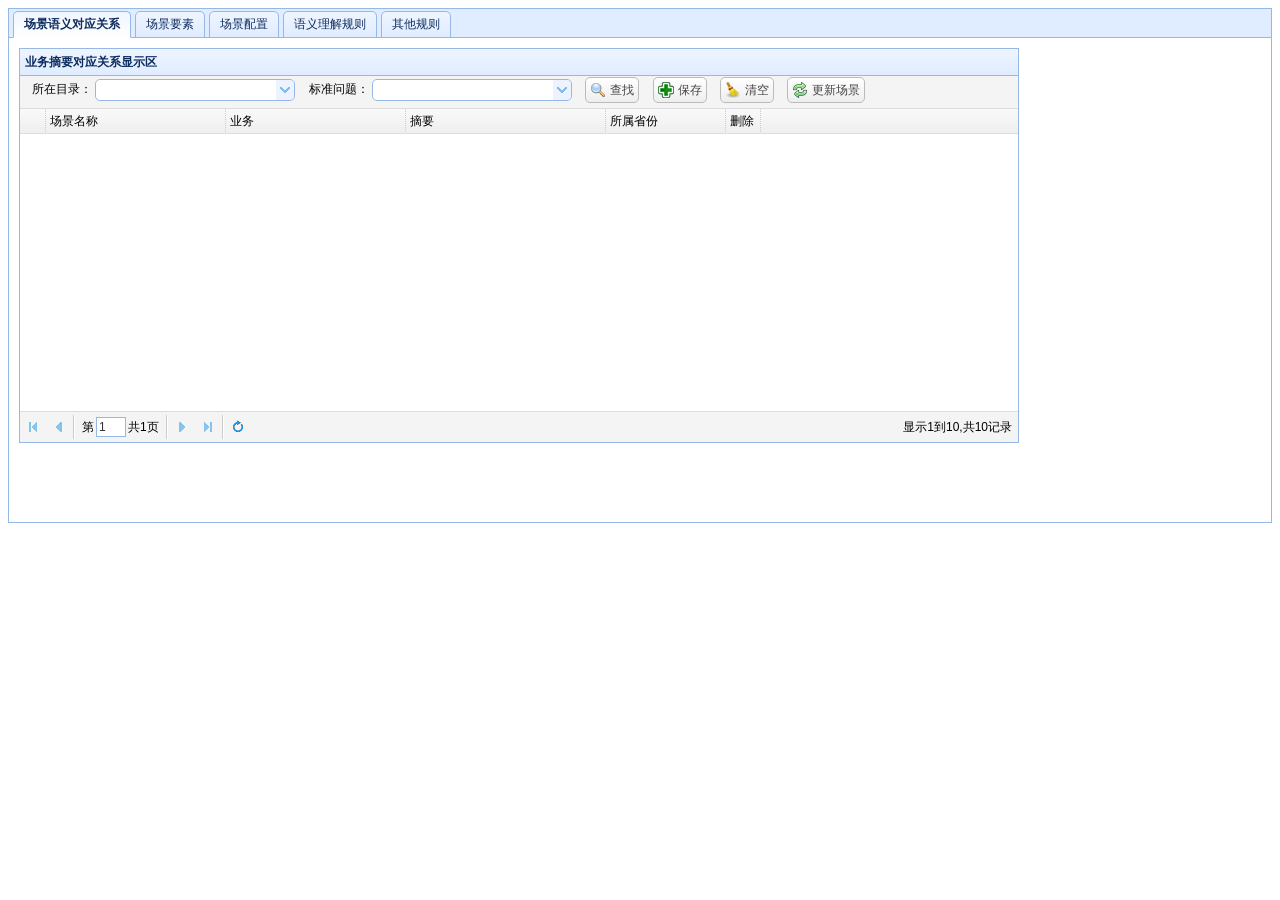
==== commit 1f27e869: "修复动作组件编辑页面接口名称无法赋值的问题 修复是否末梢编码赋值错误的问题" ====
--- a/WebRoot/rule/scenarios.html
+++ b/WebRoot/rule/scenarios.html
@@ -536,6 +536,11 @@
 						style="display: inline; padding: 20px; position: relative; overflow-x: hidden;">
 						<table>
 							<tr>
+								<table id="selrulenametable">
+								</table>
+							</tr>
+							<!--  
+							<tr>
 								<td><span id="selrule0name1" class="span_class"></span></td>
 								<td><span id="selrule01"><input id="selrule0value1" class="easyui-combobox" /></span></td>
 								<td><span id="selrule0name2" class="span_class"></span></td>
@@ -595,6 +600,7 @@
 								<td><span id="selrule0name20" class="span_class"></span></td>
 								<td><span id="selrule020"><input id="selrule0value20" class="easyui-combobox" /></span></td>
 							</tr>
+							-->
 							<tr>
 								<td>
 									<!-- <span class="span_class"  >规则类型:</span>
@@ -647,7 +653,8 @@
 					<tr>
 						<td width="120">场景要素:</td>
 							<td>
-								<table>
+								<table id="addrulenametable">
+									<!--  
 									<tr>
 										<td class="td-display1"><span id="addrule0name1" class="span_class"></span></td>
 										<td class="td-display1"><span id="addrule01"><input id="addrule0value1"class="easyui-combobox" /></span></td>
@@ -708,6 +715,7 @@
 										<td class="td-display20"><span id="addrule0name20" class="span_class"></span></td>
 										<td class="td-display20"><span id="addrule020"><input id="addrule0value20" class="easyui-combobox" /></span></td>
 									</tr>
+									-->
 								</table>
 							</td>
 						</tr>
@@ -1168,21 +1176,9 @@
 					     		<a href="#" class="easyui-linkbutton mr-10 save" data-options="iconCls:'icon-save'">确认</a>
 					     		<a href="#" class="easyui-linkbutton cancel" data-options="iconCls:'icon-undo'"  onclick="closeKnonameWin();" >取消</a>
 					     	</div>
-					     </div>
-							
-						</div>	
-							
-                        
+					     </div>							
+						</div>	                   
                         <!--插入知识名称  window end-->
-
-
-                        
-
-
-
-
-
-
 					</div>
 
 				</div>
@@ -1194,6 +1190,11 @@
 						style="display: inline; padding: 20px; position: relative; overflow-x: hidden;">
 						<table>
 							<tr>
+								<table id="s_selrulenametable">
+								</table>
+							</tr>
+							<!--  
+							<tr>
 								<td>
 									<span id="s_selrule0name1"></span>
 									<span id="s_selrule01"><input id="s_selrule0value1"
@@ -1242,7 +1243,6 @@
 									</span>
 								</td>
 							</tr>
-							
 							<tr>
 								<td>
 									<span id="s_selrule0name11"></span>
@@ -1292,13 +1292,15 @@
 									</span>
 								</td>
 							</tr>
-							
+							-->
 							<tr>
 								<td>
-									<!--  <span>规则类型:</span>
-								<span><input id="s_selrule0type" class="easyui-combobox"/></span>-->
-									<!-- <span>规则优先级:</span>
-								<span><input id="s_selrule0weight" class="easyui-numberbox" data-options="min:0,prompt:'请输入数字'"/></span> -->
+									<!--  
+									<span>规则类型:</span>
+									<span><input id="s_selrule0type" class="easyui-combobox"/></span>
+									<span>规则优先级:</span>
+									<span><input id="s_selrule0weight" class="easyui-numberbox" data-options="min:0,prompt:'请输入数字'"/></span> 
+									-->
 									<span class="span_class">归属地市:</span>
 									<span><input id="s_search_city" class="easyui-combotree"
 											style="width: 150px;" type="text"></input>
@@ -1355,6 +1357,9 @@
 											场景要素:
 										</td>
 										<td>
+											<table id="s_addrulenametable">
+											</table>
+											<!--  
 											<span id="s_addrule0name1"></span>
 											<span id="s_addrule01"><input id="s_addrule0value1"
 													class="easyui-combobox" />
@@ -1455,6 +1460,7 @@
 											<span id="s_addrule020"><input id="s_addrule0value20"
 													class="easyui-combobox" />
 											</span>
+										-->
 										</td>
 									</tr>
 									
